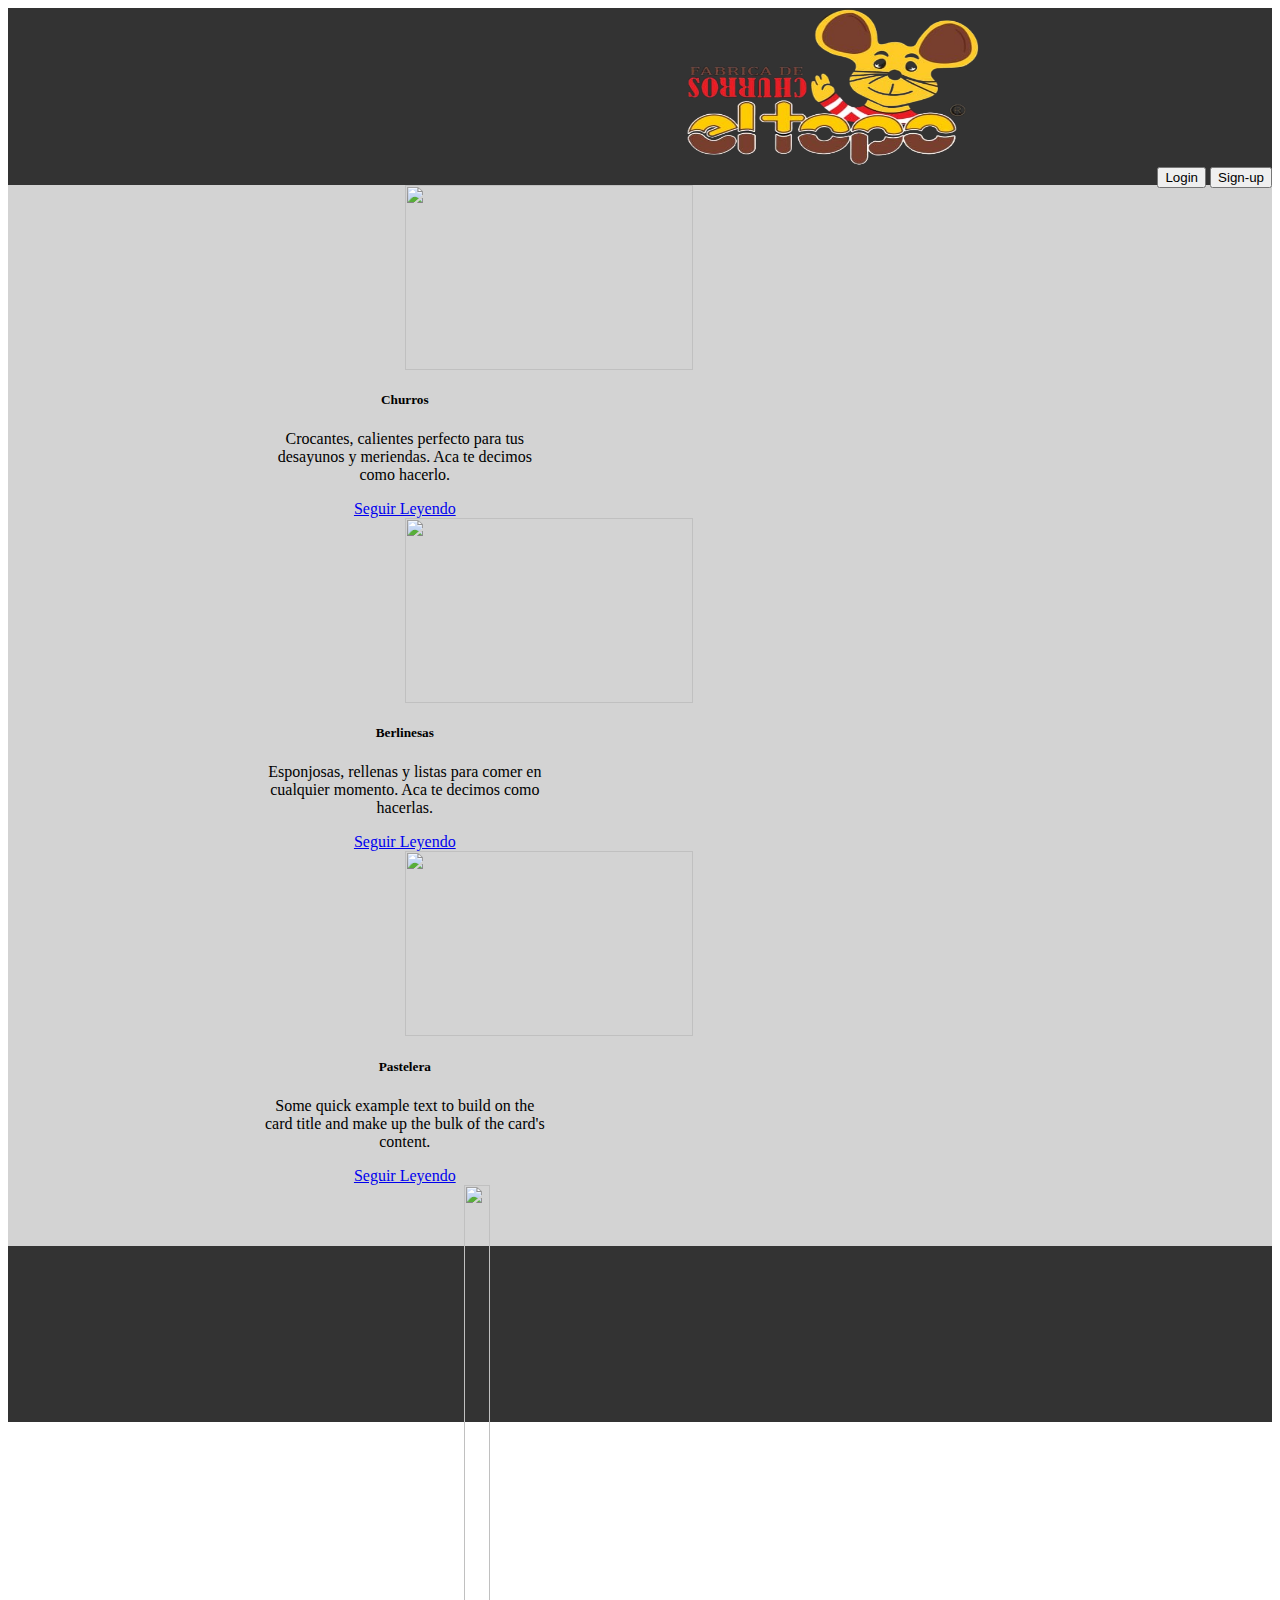
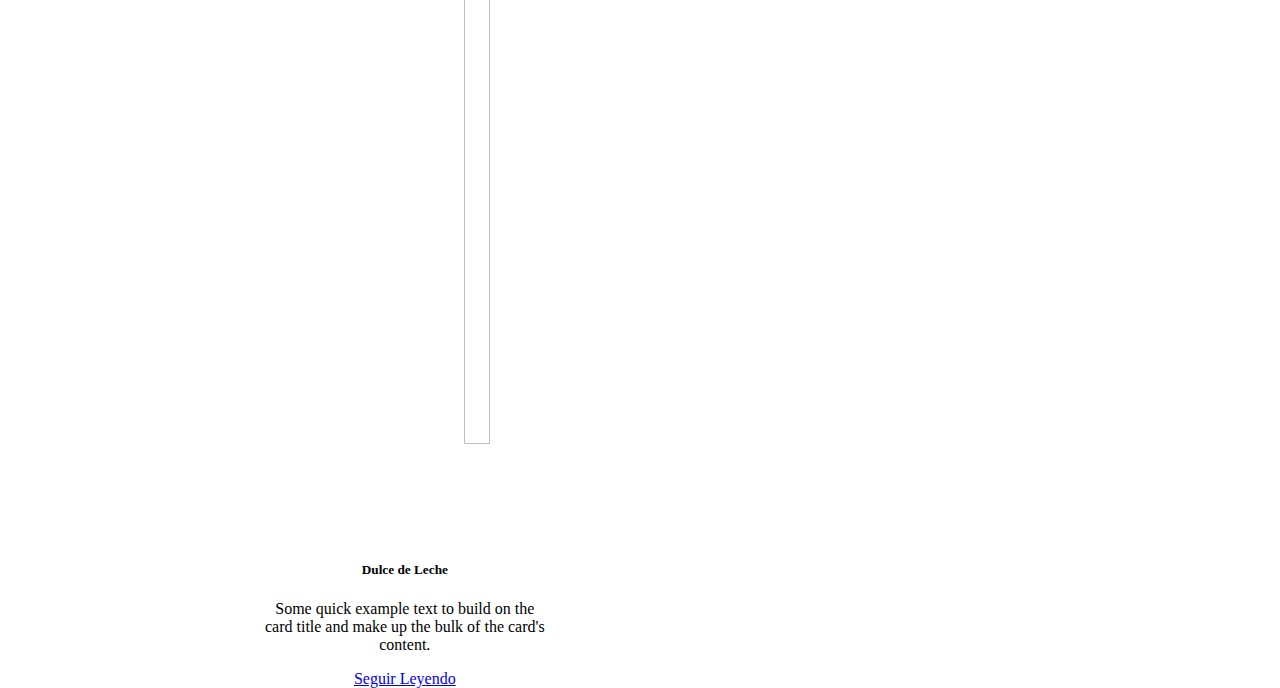
==== PaginaWeb/index.html @ f1156f54 "v.0.0.1" ====
<html>
    <head>
        <title>  Web Site Jose  </title>
        <link rel="icon" href="assets/check2.ico">
        <link rel="stylesheet" href="css/style.css">
        <meta name="viewport" content="width=device-width, initial-scale=1.0">
        <link href="https://cdn.jsdelivr.net/npm/bootstrap@5.2.3/dist/css/bootstrap.min.css" rel="stylesheet" integrity="sha384-rbsA2VBKQhggwzxH7pPCaAqO46MgnOM80zW1RWuH61DGLwZJEdK2Kadq2F9CUG65" crossorigin="anonymous">
        
    </head>
<body>
        <div class="container-fluid">

            <!-- Header -->
        <div class="row header">
            <div class="col-md-9 p-2">
                <img class="" src="assets/topo.png" class="img-fluid">
            </div>
            <div class="botones col-md-3 justify-content-right p-5 ">
                <button type="button" class="btn btn-outline-light me-2 " href="pages/login.html">Login</button>
                <button type="button" class="btn btn-warning me-">Sign-up</button>
            </div>
        </div>

        <!-- Main -->
        <div class="row main">
            <div class="col-md-6">
                <div class="card" style="width: 18rem;">
                    <img id="imgcard1" src="https://encrypted-tbn0.gstatic.com/images?q=tbn:ANd9GcTgRhxD4KXmclXSlpmpttlu3t2vilSBh95ltg&s" class="card-img-top- rounded mx-auto d-block">
                    <div class="card-body">
                      <h5 class="card-title">Churros</h5>
                      <p class="card-text">Crocantes, calientes perfecto para tus desayunos y meriendas. Aca te decimos como hacerlo.</p>
                      <a href="#" class="btn btn-warning">Seguir Leyendo</a>
                    </div>
                  </div>
            </div>
            <div class="col-md-6">
                <div class="card" style="width: 18rem;">
                    <img id="imgcard2" src="https://encrypted-tbn0.gstatic.com/images?q=tbn:ANd9GcTa8ikspUvpCItQk6ws0QLWc6bW7YrK5IgbNA&s" class="card-img-top rounded mx-auto d-block">
                    <div class="card-body">
                      <h5 class="card-title">Berlinesas</h5>
                      <p class="card-text">Esponjosas, rellenas y listas para comer en cualquier momento. Aca te decimos como hacerlas.</p>
                      <a href="#" class="btn btn-warning">Seguir Leyendo</a>
                    </div>
                  </div>
            </div>
            <div class="col-md-6">
                <div class="card" style="width: 18rem;">
                    <img id="imgcard3" src="https://encrypted-tbn0.gstatic.com/images?q=tbn:ANd9GcT5qiYgXgenFEivF3vpBwJqmBQ_7EZJWDk7YQ&s" class="card-img-top rounded mx-auto d-block" >
                    <div class="card-body">
                      <h5 class="card-title">Pastelera</h5>
                      <p class="card-text">Some quick example text to build on the card title and make up the bulk of the card's content.</p>
                      <a href="#" class="btn btn-warning">Seguir Leyendo</a>
                    </div>
                </div>
            </div>
            <div class="col-md-6">
                <div class="card" style="width: 18rem;">
                    <img id="imgcard4" src="https://encrypted-tbn0.gstatic.com/images?q=tbn:ANd9GcRVkuHmmAG_j_lnOO8muYX2xR25kenvCMZbLA&s" class="card-img-top rounded mx-auto d-block">
                    <div class="card-body">
                      <h5 class="card-title">Dulce de Leche</h5>
                      <p class="card-text">Some quick example text to build on the card title and make up the bulk of the card's content.</p>
                      <a href="#" class="btn btn-warning">Seguir Leyendo</a>
                    </div>
                </div>
            </div>
        </div>

        <!-- Footer -->
        <div class="row footer">
            <div class="col-md-12"></div>
        </div>
    </div>
    <script src="https://cdn.jsdelivr.net/npm/bootstrap@5.2.3/dist/js/bootstrap.bundle.min.js" integrity="sha384-kenU1KFdBIe4zVF0s0G1M5b4hcpxyD9F7jL+jjXkk+Q2h455rYXK/7HAuoJl+0I4" crossorigin="anonymous"></script>
</body>
</html>
---- PaginaWeb/css/style.css ----
.header
    {
        height: 20%;
        background-color: rgb(51, 51, 51);
    }
    img
        {
        height: 90%;
        width: 30%;
        margin-left: 50%;
        }
    .botones
        {
            text-align: end;
        }
.main
    {
        background-color: lightgray;
        height: 120%;
        align-items: center;
        text-align: center;
        padding-left: 20%;
    }
    #imgcard1
        {
            width: 100%;
            height: 185px;
        }
    #imgcard2
        {
            width: 100%;
            height: 185px;
        }
    #imgcard3
        {
            width: 100%;
            height: 185px;
        }
    #imgcard3
        {
            width: 100%;
            height: 185px;
        }
.footer
    {
        height: 20%;
        background-color: rgb(51, 51, 51);
    }
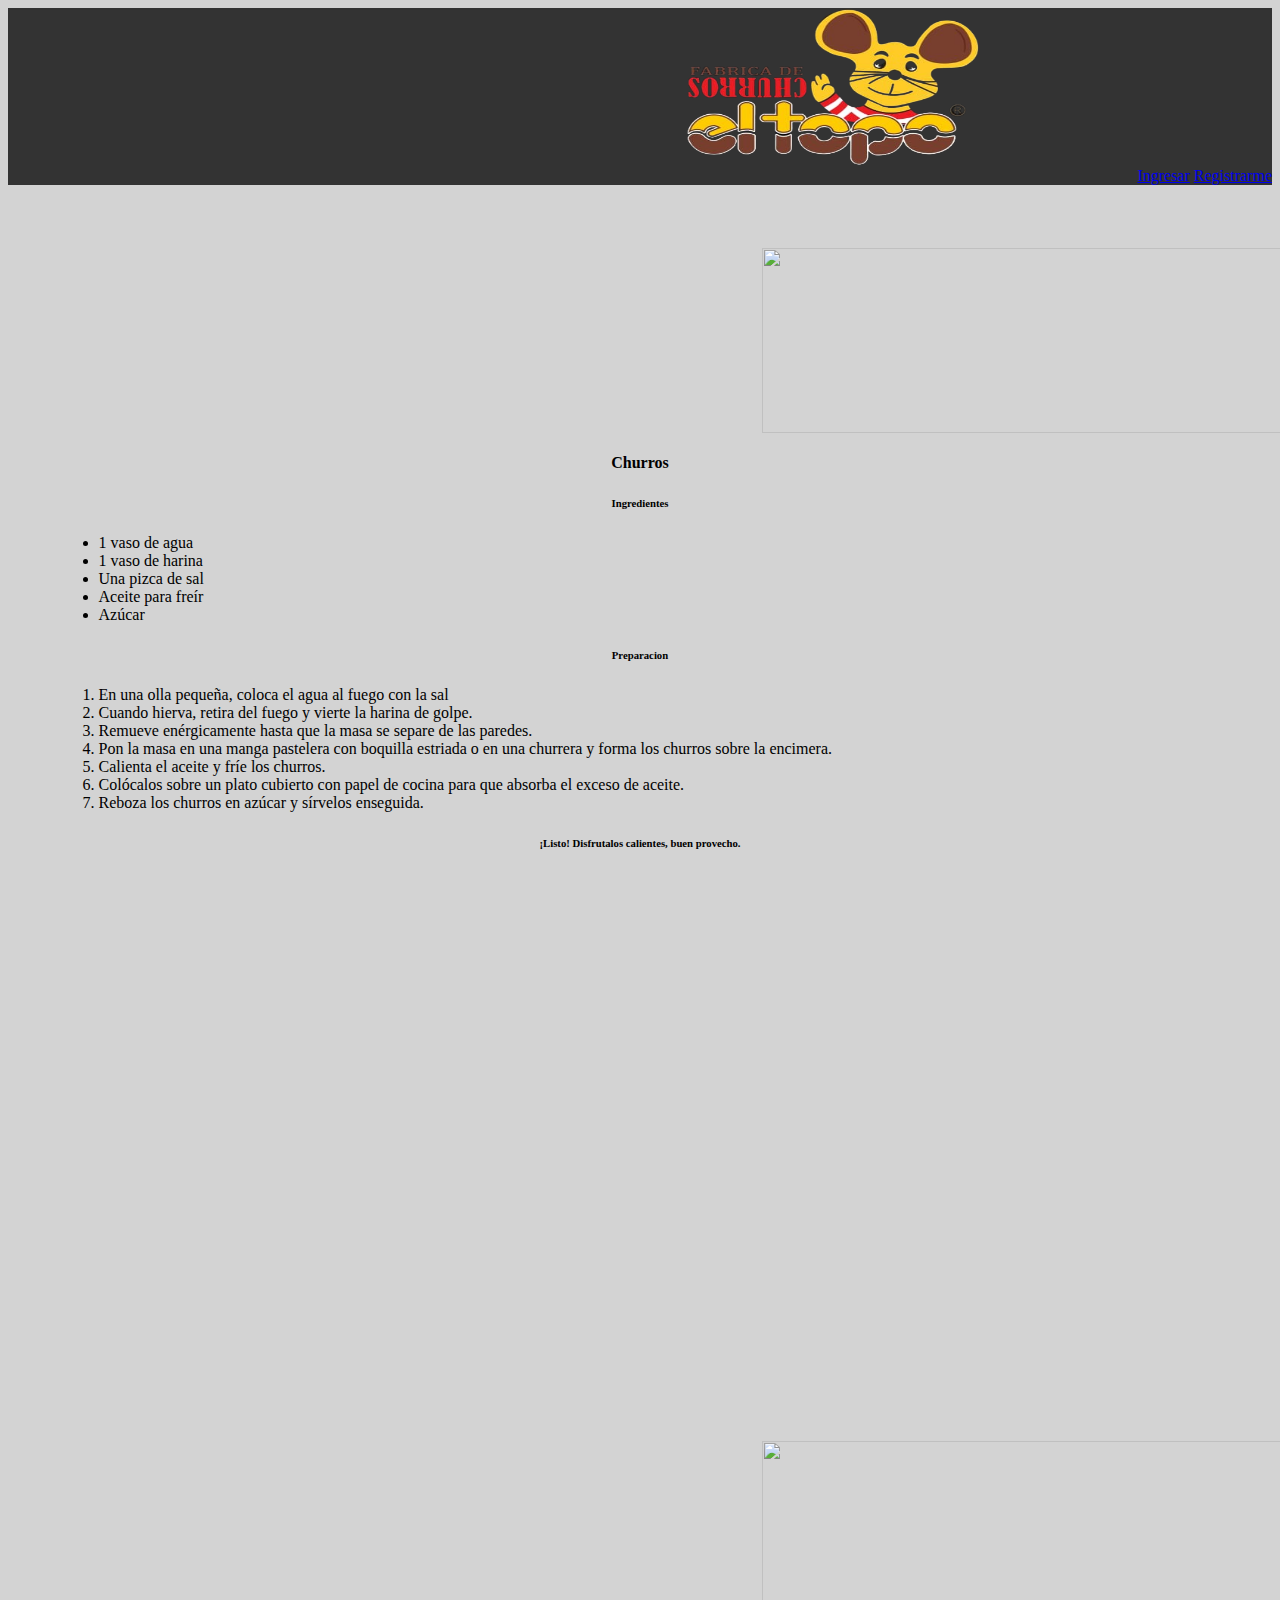
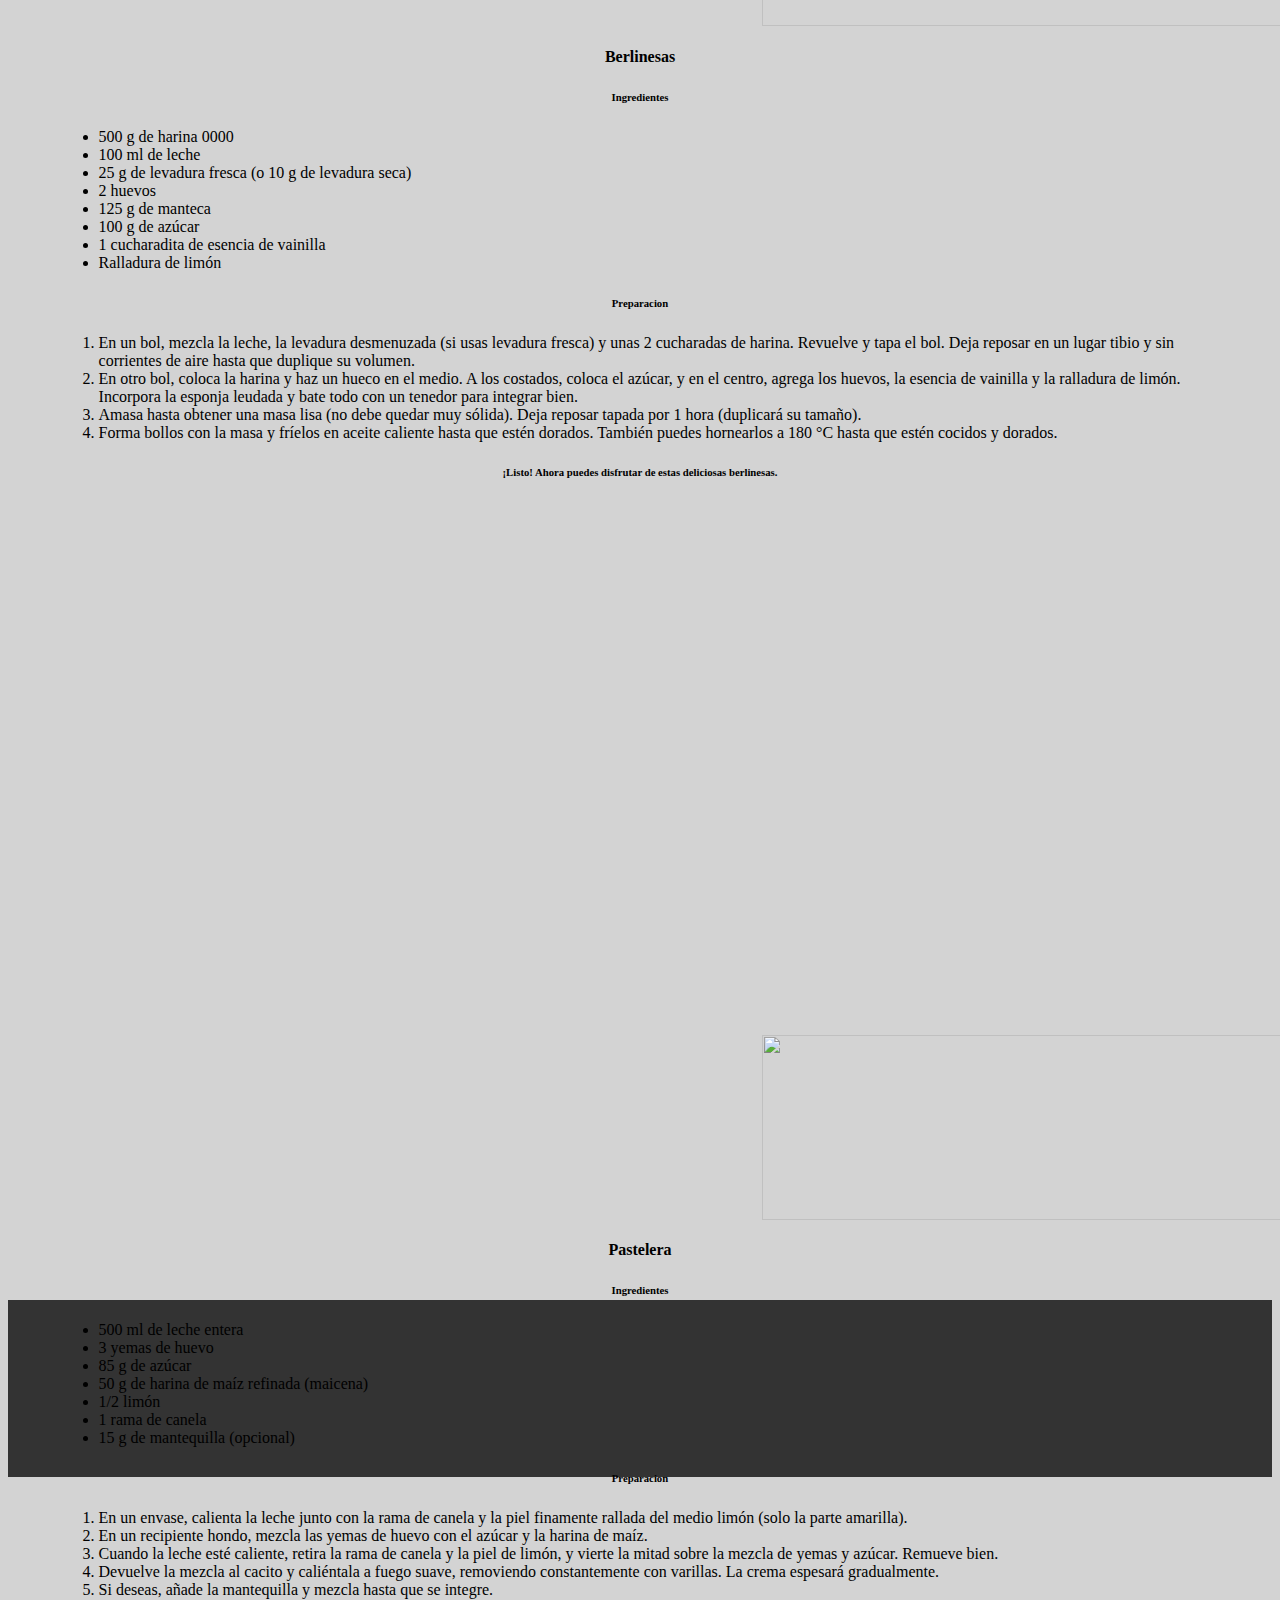
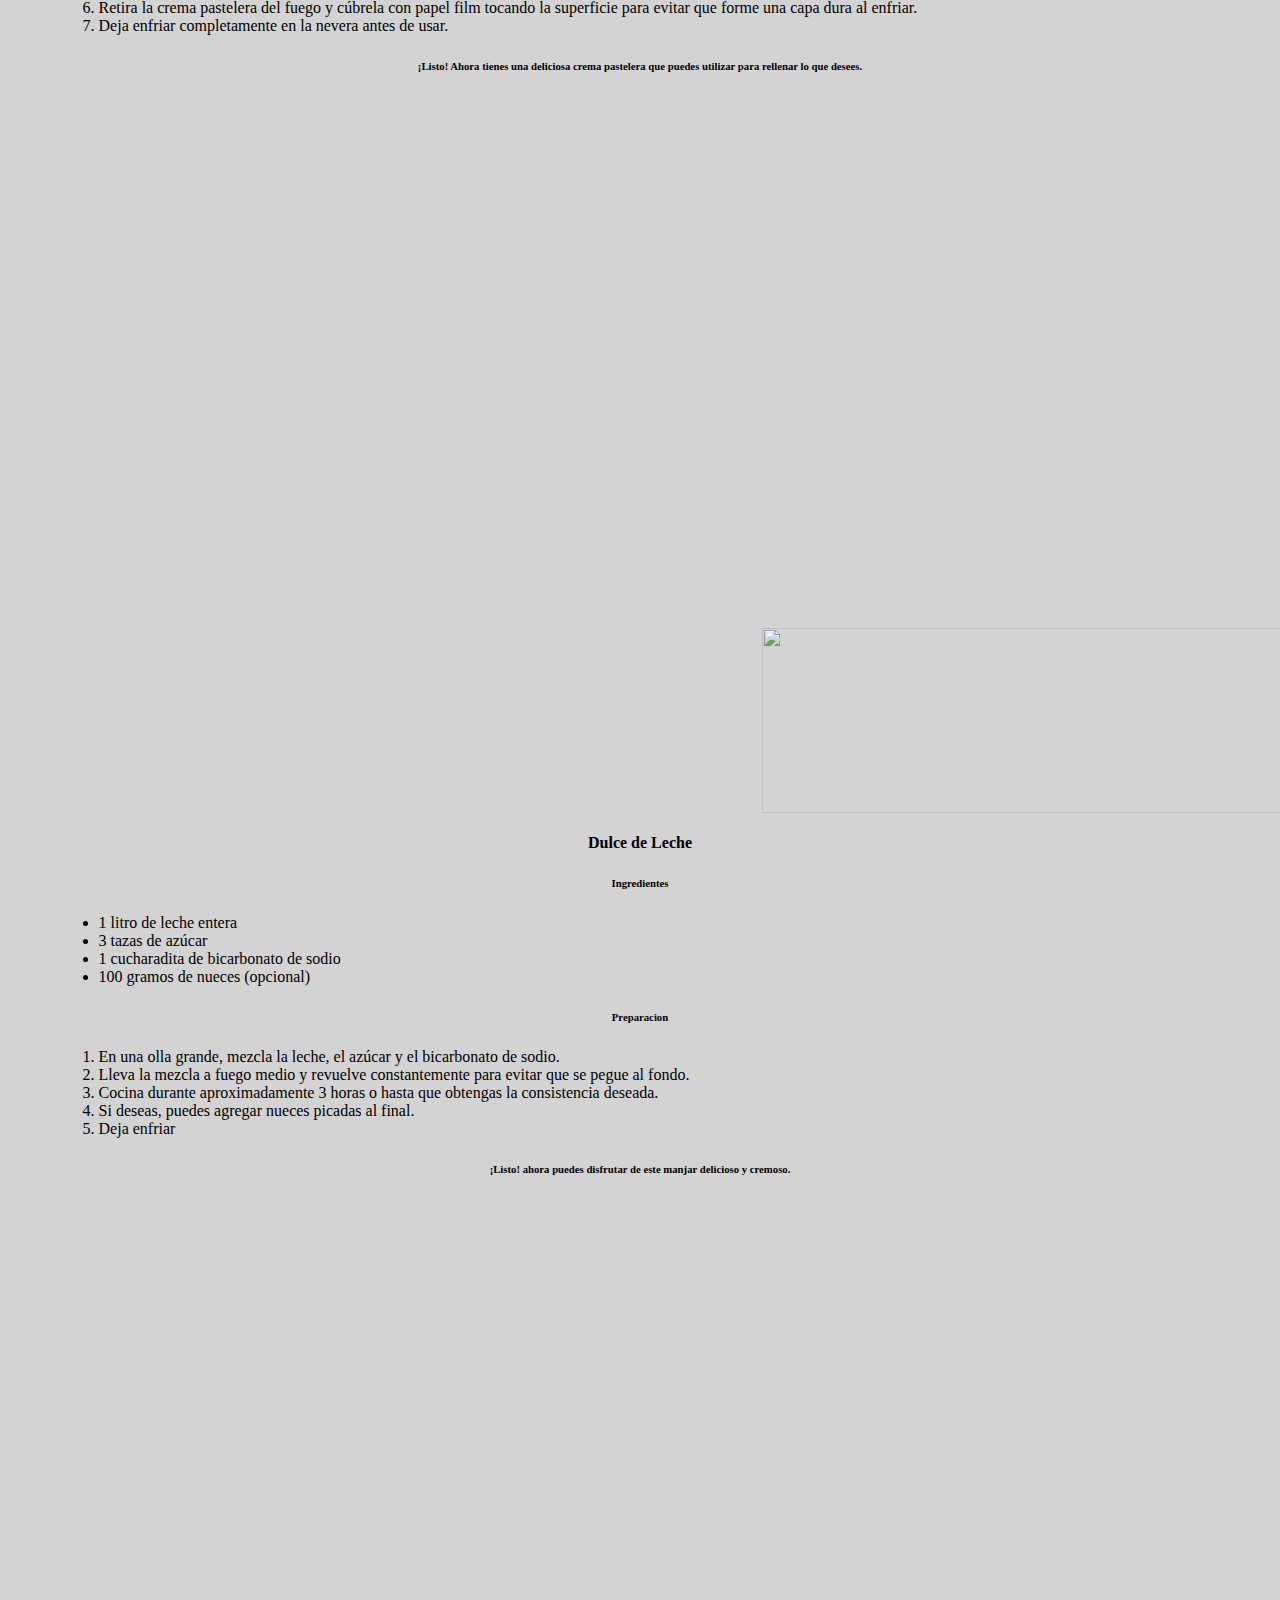
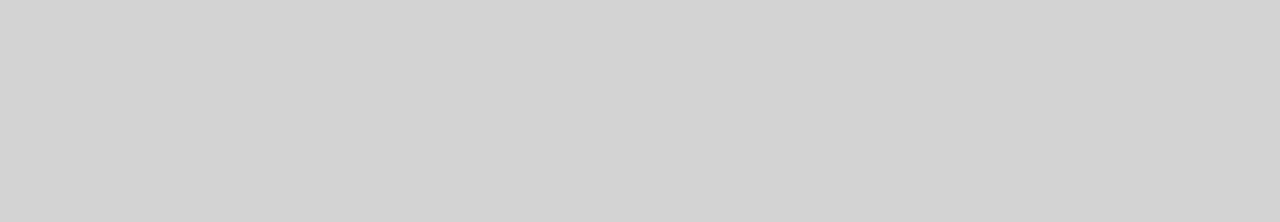
==== commit 38538034: "v.0.0.2" ====
--- a/PaginaWeb/index.html
+++ b/PaginaWeb/index.html
@@ -16,50 +16,227 @@
                 <img class="" src="assets/topo.png" class="img-fluid">
             </div>
             <div class="botones col-md-3 justify-content-right p-5 ">
-                <button type="button" class="btn btn-outline-light me-2 " href="pages/login.html">Login</button>
-                <button type="button" class="btn btn-warning me-">Sign-up</button>
+                <a class="btn btn-outline-light me-2" href="pages/ingresar.html" role="button">Ingresar</a>
+                <a class="btn btn-warning" href="pages/registrarte.html" role="button">Registrarme</a>
             </div>
         </div>
 
         <!-- Main -->
         <div class="row main">
+            <!-- Churros -->
+            <div class="col-md-6" >
+                <div class="card shadow-lg p-3 mb-5 bg-white" id="contenedores1">
+                    <img id="imgcard1" src="https://encrypted-tbn0.gstatic.com/images?q=tbn:ANd9GcTgRhxD4KXmclXSlpmpttlu3t2vilSBh95ltg&s" class="card-img-top- rounded mx-auto d-block">
+                    <div class="card-body">
+                        <h4 class="card-title">Churros</h4>
+                        <p class="card-text">
+                        <h6>Ingredientes</h6>
+                            <ul id="texto1">
+                                <li>
+                                    1 vaso de agua
+                                </li>
+                                <li>
+                                    1 vaso de harina
+                                </li>
+                                <li>
+                                    Una pizca de sal
+                                </li>
+                                <li>
+                                    Aceite para freír
+                                </li>
+                                <li>
+                                    Azúcar
+                                </li>                                
+                            </ul>
+                            <h6>Preparacion</h6>
+                            <ol id="texto1">
+                                <li>
+                                    En una olla pequeña, coloca el agua al fuego con la sal
+                                </li>
+                                <li>
+                                    Cuando hierva, retira del fuego y vierte la harina de golpe.
+                                </li>
+                                <li>
+                                    Remueve enérgicamente hasta que la masa se separe de las paredes.
+                                </li>
+                                <li>
+                                    Pon la masa en una manga pastelera con boquilla estriada o
+                                     en una churrera y forma los churros sobre la encimera.
+                                </li>
+                                <li>
+                                    Calienta el aceite y fríe los churros.
+                                </li>
+                                <li>
+                                    Colócalos sobre un plato cubierto con papel de cocina para 
+                                    que absorba el exceso de aceite.
+                                </li>
+                                <li>
+                                    Reboza los churros en azúcar y sírvelos enseguida.
+                                </li>                                
+                            </ol>
+                            <h6>
+                                ¡Listo! Disfrutalos calientes, buen provecho.
+                            </h6>
+                        </p>                        
+                    </div>
+                </div>
+            </div>
+            <!-- Berlinesas -->
+            <div class="col-md-6" >
+                <div class="card shadow-lg p-3 mb-5 bg-white" id="contenedores1">
+                    <img id="imgcard1" src="https://encrypted-tbn0.gstatic.com/images?q=tbn:ANd9GcTa8ikspUvpCItQk6ws0QLWc6bW7YrK5IgbNA&s" class="card-img-top rounded mx-auto d-block">
+                    <div class="card-body">
+                        <h4 class="card-title">Berlinesas</h4>
+                        <p class="card-text">
+                            <h6>Ingredientes</h6>
+                            <ul id="texto1">
+                                <li>500 g de harina 0000</li>
+                                <li>100 ml de leche</li>
+                                <li>25 g de levadura fresca (o 10 g de levadura seca)</li>
+                                <li>2 huevos</li>
+                                <li>125 g de manteca</li>
+                                <li>100 g de azúcar</li>
+                                <li>1 cucharadita de esencia de vainilla</li>
+                                <li>Ralladura de limón</li>                                
+                            </ul>
+                            <h6>Preparacion</h6>
+                            <ol id="texto1">
+                                <li>
+                                    En un bol, mezcla la leche, la levadura desmenuzada (si usas levadura fresca) y unas 2 cucharadas de harina.
+                                    Revuelve y tapa el bol.
+                                    Deja reposar en un lugar tibio y sin corrientes de aire hasta que duplique su volumen.
+                                </li>
+                                <li>
+                                    En otro bol, coloca la harina y haz un hueco en el medio. A los costados, coloca el azúcar, 
+                                    y en el centro, agrega los huevos, la esencia de vainilla y la ralladura de limón.
+                                     Incorpora la esponja leudada y bate todo con un tenedor para integrar bien.
+                                </li>
+                                <li>
+                                    Amasa hasta obtener una masa lisa (no debe quedar muy sólida). 
+                                    Deja reposar tapada por 1 hora (duplicará su tamaño).
+                                </li>
+                                <li>
+                                    Forma bollos con la masa y fríelos en aceite caliente hasta que estén dorados. 
+                                    También puedes hornearlos a 180 °C hasta que estén cocidos y dorados.
+                                </li>                                                         
+                            </ol>
+                            <h6>
+                                ¡Listo! Ahora puedes disfrutar de estas deliciosas berlinesas. 
+                            </h6>
+                        </p>
+                    </div>
+                  </div>
+            </div>
+            <!-- Pastelera -->
+            <div class="col-md-6" >
+                <div class="card shadow-lg p-3 mb-5 bg-white" id="contenedores1">
+                    <img id="imgcard1" src="https://encrypted-tbn0.gstatic.com/images?q=tbn:ANd9GcT5qiYgXgenFEivF3vpBwJqmBQ_7EZJWDk7YQ&s" class="card-img-top rounded mx-auto d-block" >
+                    <div class="card-body">
+                        <h4 class="card-title">Pastelera</h4>
+                        <p class="card-text">
+                            <h6>Ingredientes</h6>
+                            <ul id="texto1">
+                                <li>
+                                    500 ml de leche entera
+                                </li>
+                                <li>
+                                    3 yemas de huevo
+                                </li>
+                                <li>
+                                    85 g de azúcar
+                                </li>
+                                <li>
+                                    50 g de harina de maíz refinada (maicena)
+                                </li>
+                                <li>
+                                    1/2 limón
+                                </li>
+                                <li>
+                                    1 rama de canela
+                                </li>
+                                <li>
+                                    15 g de mantequilla (opcional)
+                                </li>                                
+                            </ul>
+                            <h6>Preparacion</h6>
+                            <ol id="texto1">
+                                <li>
+                                    En un envase, calienta la leche junto con la rama de canela y la piel finamente rallada del medio limón 
+                                    (solo la parte amarilla).
+                                </li>
+                                <li>
+                                    En un recipiente hondo, mezcla las yemas de huevo con el azúcar y la harina de maíz.
+                                </li>
+                                <li>
+                                    Cuando la leche esté caliente, retira la rama de canela y la piel de limón,
+                                     y vierte la mitad sobre la mezcla de yemas y azúcar. Remueve bien.
+                                </li>
+                                <li>
+                                    Devuelve la mezcla al cacito y caliéntala a fuego suave, removiendo constantemente con varillas.
+                                     La crema espesará gradualmente.
+                                </li>
+                                <li>
+                                    Si deseas, añade la mantequilla y mezcla hasta que se integre.
+                                </li>
+                                <li>
+                                    Retira la crema pastelera del fuego y cúbrela con papel film tocando la
+                                     superficie para evitar que forme una capa dura al enfriar.
+                                </li>
+                                <li>
+                                    Deja enfriar completamente en la nevera antes de usar.
+                                </li>                                
+                            </ol>
+                            <h6>
+                                ¡Listo! Ahora tienes una deliciosa crema pastelera que puedes utilizar para rellenar lo que desees.
+                            </h6>
+                        </p>                      
+                    </div>
+                </div>
+            </div>
+            <!-- Dulce de leche -->
             <div class="col-md-6">
-                <div class="card" style="width: 18rem;">
-                    <img id="imgcard1" src="https://encrypted-tbn0.gstatic.com/images?q=tbn:ANd9GcTgRhxD4KXmclXSlpmpttlu3t2vilSBh95ltg&s" class="card-img-top- rounded mx-auto d-block">
-                    <div class="card-body">
-                      <h5 class="card-title">Churros</h5>
-                      <p class="card-text">Crocantes, calientes perfecto para tus desayunos y meriendas. Aca te decimos como hacerlo.</p>
-                      <a href="#" class="btn btn-warning">Seguir Leyendo</a>
-                    </div>
-                  </div>
-            </div>
-            <div class="col-md-6">
-                <div class="card" style="width: 18rem;">
-                    <img id="imgcard2" src="https://encrypted-tbn0.gstatic.com/images?q=tbn:ANd9GcTa8ikspUvpCItQk6ws0QLWc6bW7YrK5IgbNA&s" class="card-img-top rounded mx-auto d-block">
-                    <div class="card-body">
-                      <h5 class="card-title">Berlinesas</h5>
-                      <p class="card-text">Esponjosas, rellenas y listas para comer en cualquier momento. Aca te decimos como hacerlas.</p>
-                      <a href="#" class="btn btn-warning">Seguir Leyendo</a>
-                    </div>
-                  </div>
-            </div>
-            <div class="col-md-6">
-                <div class="card" style="width: 18rem;">
-                    <img id="imgcard3" src="https://encrypted-tbn0.gstatic.com/images?q=tbn:ANd9GcT5qiYgXgenFEivF3vpBwJqmBQ_7EZJWDk7YQ&s" class="card-img-top rounded mx-auto d-block" >
-                    <div class="card-body">
-                      <h5 class="card-title">Pastelera</h5>
-                      <p class="card-text">Some quick example text to build on the card title and make up the bulk of the card's content.</p>
-                      <a href="#" class="btn btn-warning">Seguir Leyendo</a>
-                    </div>
-                </div>
-            </div>
-            <div class="col-md-6">
-                <div class="card" style="width: 18rem;">
-                    <img id="imgcard4" src="https://encrypted-tbn0.gstatic.com/images?q=tbn:ANd9GcRVkuHmmAG_j_lnOO8muYX2xR25kenvCMZbLA&s" class="card-img-top rounded mx-auto d-block">
-                    <div class="card-body">
-                      <h5 class="card-title">Dulce de Leche</h5>
-                      <p class="card-text">Some quick example text to build on the card title and make up the bulk of the card's content.</p>
-                      <a href="#" class="btn btn-warning">Seguir Leyendo</a>
+                <div class="card shadow-lg p-3 mb-5 bg-white" id="contenedores1">
+                    <img id="imgcard1" src="https://encrypted-tbn0.gstatic.com/images?q=tbn:ANd9GcRVkuHmmAG_j_lnOO8muYX2xR25kenvCMZbLA&s" class="card-img-top rounded mx-auto d-block">
+                    <div class="card-body">
+                        <h4 class="card-title">Dulce de Leche</h4>
+                        <p class="card-text">
+                        <h6>Ingredientes</h6>
+                            <ul id="texto1">
+                                <li>
+                                    1 litro de leche entera
+                                </li>
+                                <li>
+                                    3 tazas de azúcar
+                                </li>
+                                <li>
+                                    1 cucharadita de bicarbonato de sodio
+                                </li>
+                                <li>
+                                    100 gramos de nueces (opcional)
+                                </li>                                
+                            </ul>
+                        <h6>Preparacion</h6>
+                            <ol id="texto1">
+                                <li>
+                                    En una olla grande, mezcla la leche, el azúcar y el bicarbonato de sodio.
+                                </li>
+                                <li>
+                                    Lleva la mezcla a fuego medio y revuelve constantemente para evitar que se pegue al fondo.
+                                </li>
+                                <li>
+                                    Cocina durante aproximadamente 3 horas o hasta que obtengas la consistencia deseada.
+                                </li>
+                                <li>
+                                    Si deseas, puedes agregar nueces picadas al final.
+                                </li>
+                                <li>
+                                    Deja enfriar
+                                </li>                                
+                            </ol>
+                            <h6>
+                                ¡Listo! ahora puedes disfrutar de este manjar delicioso y cremoso.
+                            </h6>
+                        </p>                                             
                     </div>
                 </div>
             </div>
--- a/PaginaWeb/css/style.css
+++ b/PaginaWeb/css/style.css
@@ -1,3 +1,7 @@
+body
+    {
+        background-color: lightgray;
+    }
 .header
     {
         height: 20%;
@@ -16,30 +20,29 @@
 .main
     {
         background-color: lightgray;
-        height: 120%;
+        height: 300%;
         align-items: center;
         text-align: center;
-        padding-left: 20%;
+        padding-left: 4%;
+        margin-top: 5%;
+        padding-right: 4%;
     }
+    .card
+        {
+            width: 100%;
+        }
     #imgcard1
         {
-            width: 100%;
+            width: 70%;
             height: 185px;
         }
-    #imgcard2
+    #texto1
         {
-            width: 100%;
-            height: 185px;
+            text-align: left;
         }
-    #imgcard3
+    #contenedores1
         {
-            width: 100%;
-            height: 185px;
-        }
-    #imgcard3
-        {
-            width: 100%;
-            height: 185px;
+            height: 45%;
         }
 .footer
     {
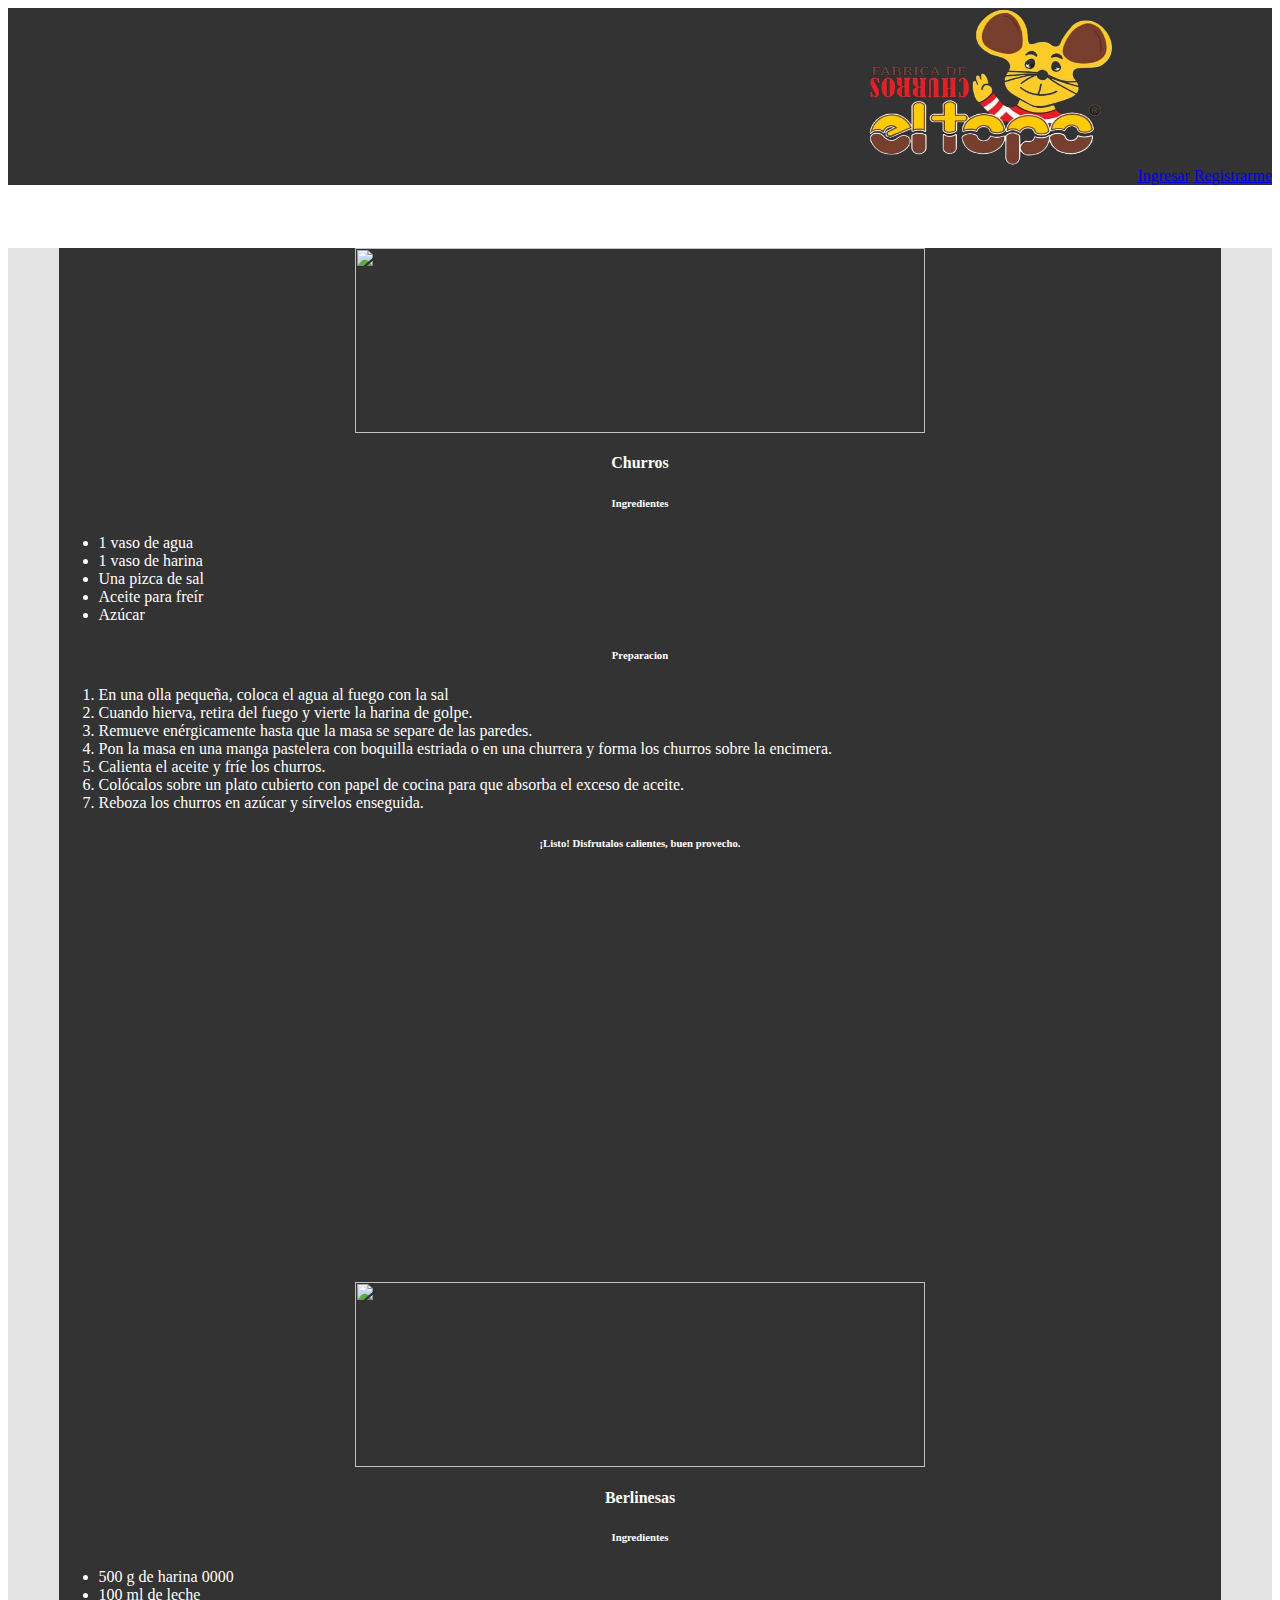
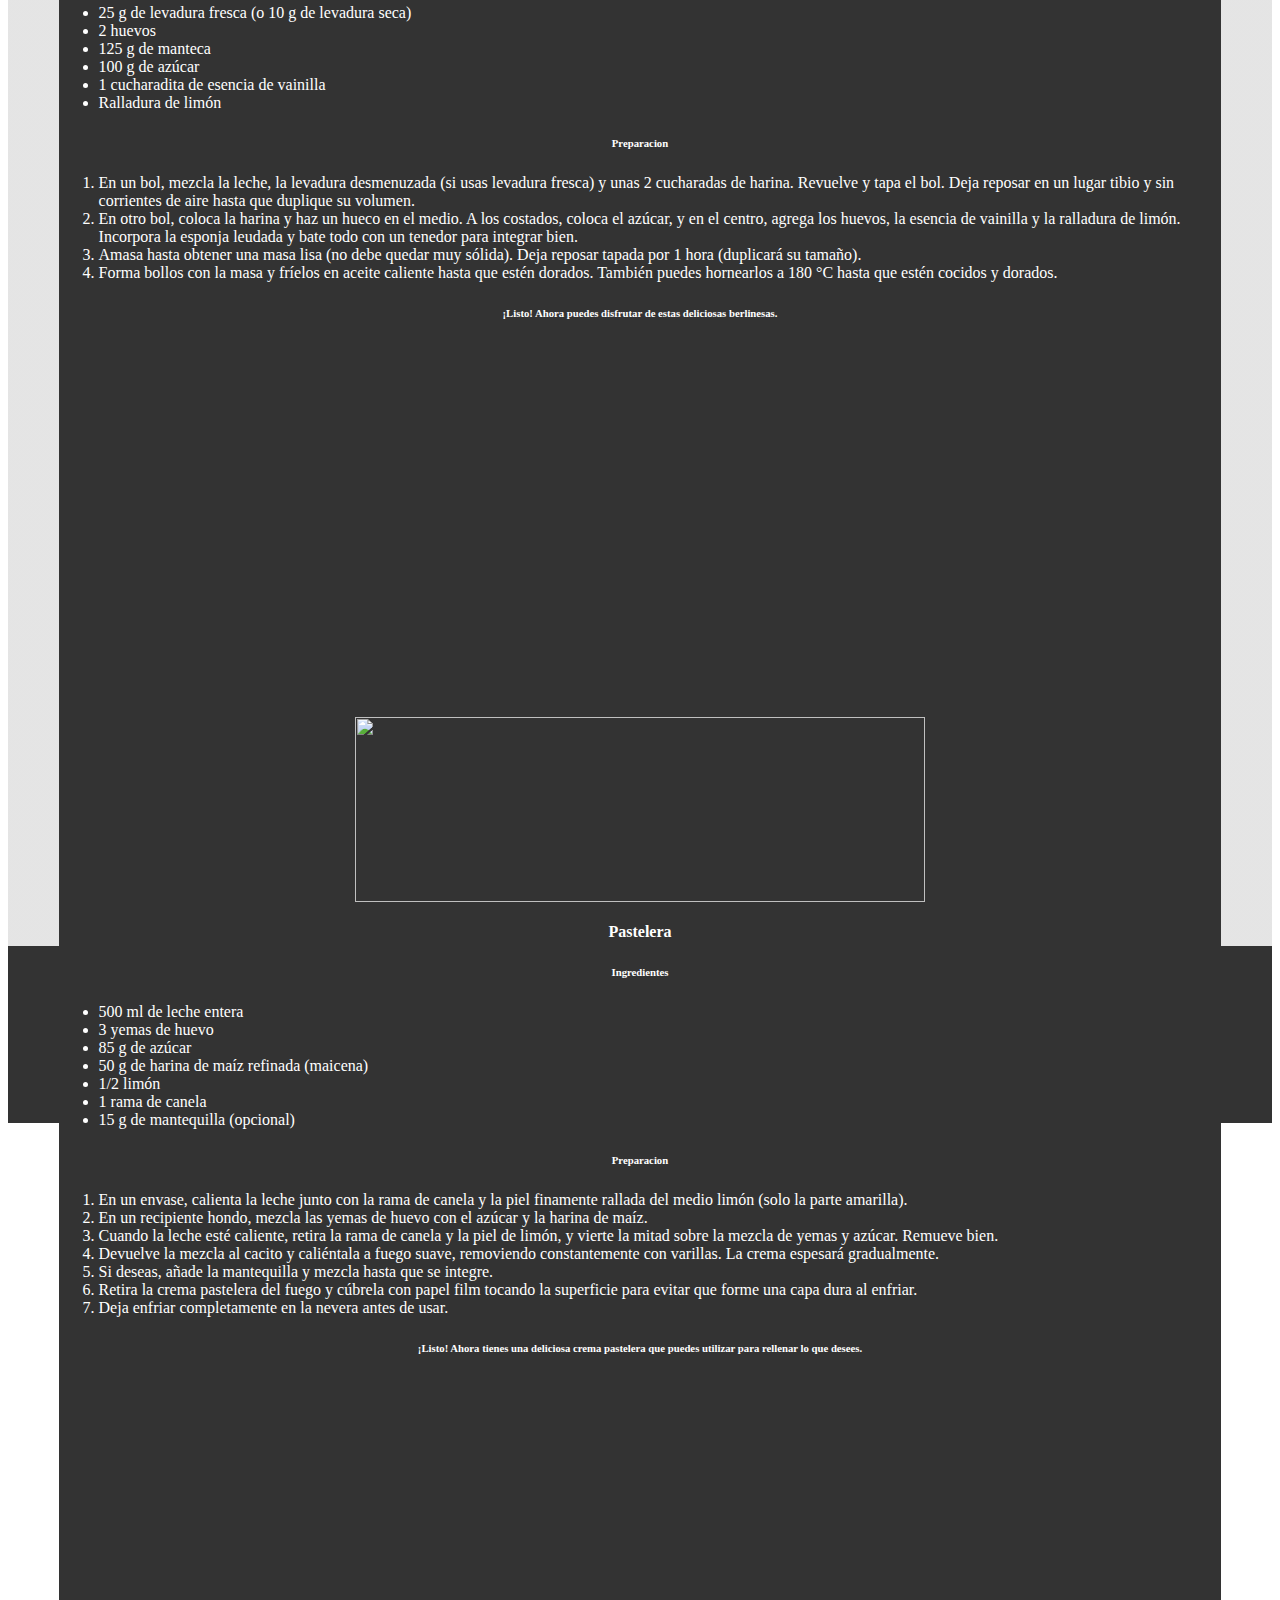
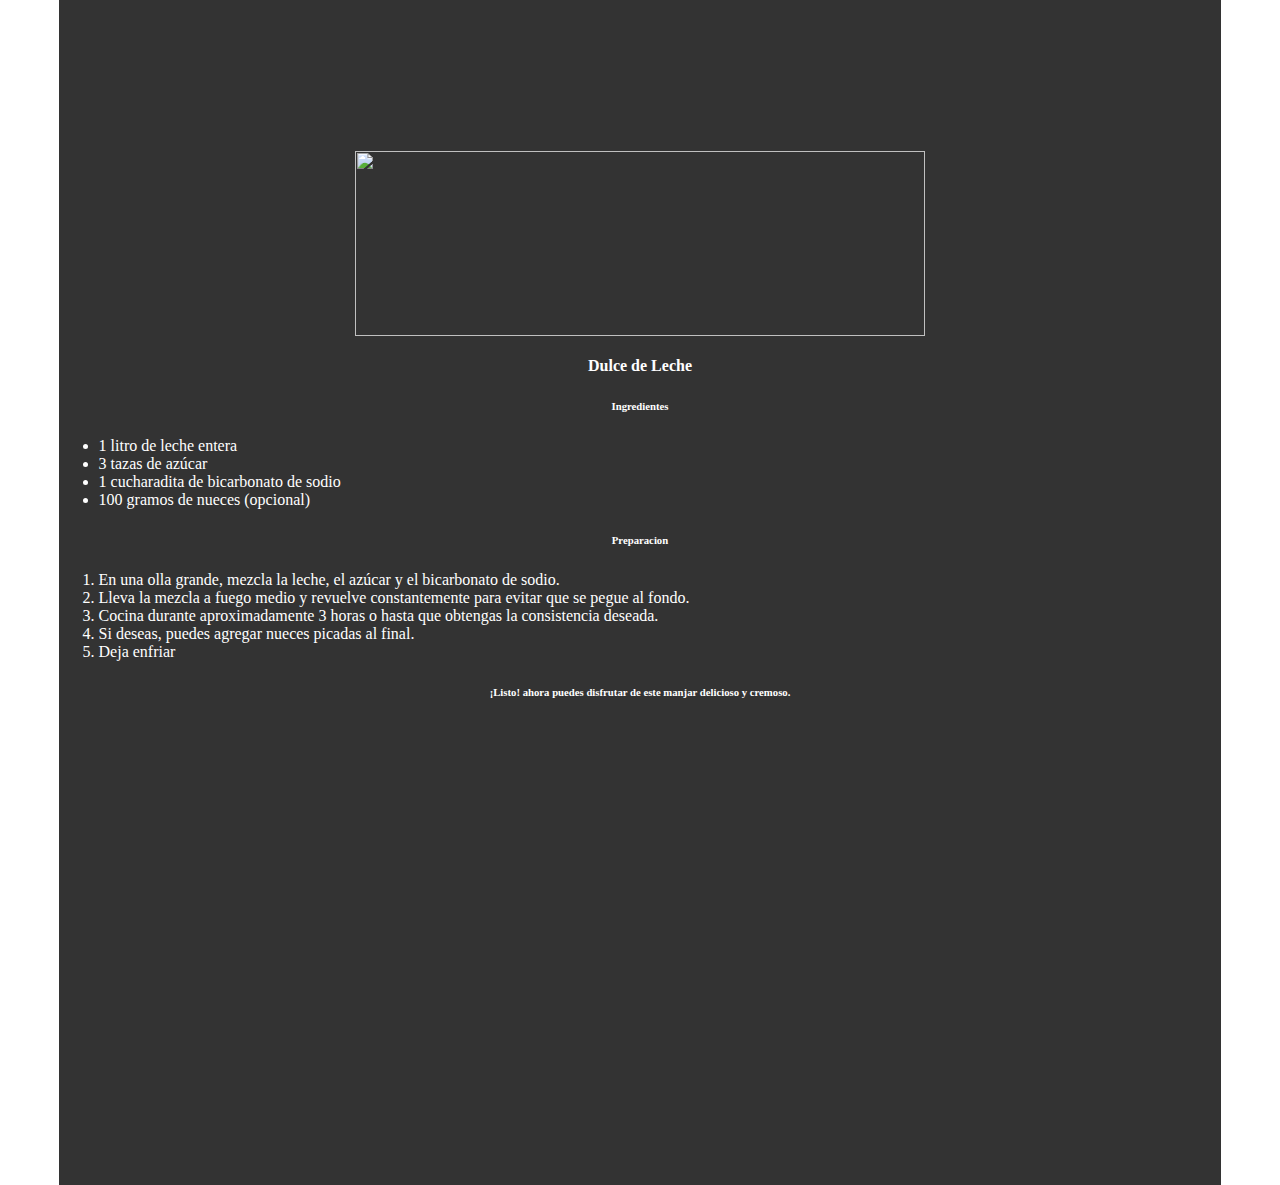
==== commit e1caae60: "v.0.0.3" ====
--- a/PaginaWeb/index.html
+++ b/PaginaWeb/index.html
@@ -12,10 +12,10 @@
 
             <!-- Header -->
         <div class="row header">
-            <div class="col-md-9 p-2">
-                <img class="" src="assets/topo.png" class="img-fluid">
-            </div>
-            <div class="botones col-md-3 justify-content-right p-5 ">
+            <div class="col-md-8 p-2">
+                <img  src="assets/topo.png" class="img-fluid logo">
+            </div>
+            <div class="botones col-md-4 justify-content-right p-5 ">
                 <a class="btn btn-outline-light me-2" href="pages/ingresar.html" role="button">Ingresar</a>
                 <a class="btn btn-warning" href="pages/registrarte.html" role="button">Registrarme</a>
             </div>
@@ -24,9 +24,9 @@
         <!-- Main -->
         <div class="row main">
             <!-- Churros -->
-            <div class="col-md-6" >
-                <div class="card shadow-lg p-3 mb-5 bg-white" id="contenedores1">
-                    <img id="imgcard1" src="https://encrypted-tbn0.gstatic.com/images?q=tbn:ANd9GcTgRhxD4KXmclXSlpmpttlu3t2vilSBh95ltg&s" class="card-img-top- rounded mx-auto d-block">
+            <div class="col-md-6">
+                <div class="card shadow-lg p-3 mb-5" id="contenedores1">
+                    <img id="imgcard1" src="https://encrypted-tbn0.gstatic.com/images?q=tbn:ANd9GcTgRhxD4KXmclXSlpmpttlu3t2vilSBh95ltg&s" class="card-img-top rounded mx-auto d-block">
                     <div class="card-body">
                         <h4 class="card-title">Churros</h4>
                         <p class="card-text">
@@ -83,7 +83,7 @@
             </div>
             <!-- Berlinesas -->
             <div class="col-md-6" >
-                <div class="card shadow-lg p-3 mb-5 bg-white" id="contenedores1">
+                <div class="card shadow-lg p-3 mb-5 " id="contenedores1">
                     <img id="imgcard1" src="https://encrypted-tbn0.gstatic.com/images?q=tbn:ANd9GcTa8ikspUvpCItQk6ws0QLWc6bW7YrK5IgbNA&s" class="card-img-top rounded mx-auto d-block">
                     <div class="card-body">
                         <h4 class="card-title">Berlinesas</h4>
@@ -129,7 +129,7 @@
             </div>
             <!-- Pastelera -->
             <div class="col-md-6" >
-                <div class="card shadow-lg p-3 mb-5 bg-white" id="contenedores1">
+                <div class="card shadow-lg p-3 mb-5 " id="contenedores1">
                     <img id="imgcard1" src="https://encrypted-tbn0.gstatic.com/images?q=tbn:ANd9GcT5qiYgXgenFEivF3vpBwJqmBQ_7EZJWDk7YQ&s" class="card-img-top rounded mx-auto d-block" >
                     <div class="card-body">
                         <h4 class="card-title">Pastelera</h4>
@@ -195,7 +195,7 @@
             </div>
             <!-- Dulce de leche -->
             <div class="col-md-6">
-                <div class="card shadow-lg p-3 mb-5 bg-white" id="contenedores1">
+                <div class="card shadow-lg p-3 mb-5 " id="contenedores1">
                     <img id="imgcard1" src="https://encrypted-tbn0.gstatic.com/images?q=tbn:ANd9GcRVkuHmmAG_j_lnOO8muYX2xR25kenvCMZbLA&s" class="card-img-top rounded mx-auto d-block">
                     <div class="card-body">
                         <h4 class="card-title">Dulce de Leche</h4>
--- a/PaginaWeb/css/style.css
+++ b/PaginaWeb/css/style.css
@@ -1,26 +1,41 @@
-body
-    {
-        background-color: lightgray;
-    }
+    /* Header */
 .header
     {
         height: 20%;
         background-color: rgb(51, 51, 51);
     }
-    img
+    .logo
         {
-        height: 90%;
-        width: 30%;
-        margin-left: 50%;
+            height: 90%;
+            width: 25%;
+            display: block;
+            margin-left: 65%;
         }
     .botones
         {
             text-align: end;
         }
+        /* Main ingresar*/
+#main2
+    {
+        height: 100%;
+        background:linear-gradient(rgba(211, 211, 211, 0.6) , rgba(211, 211, 211, 0.6)) , url(https://th.bing.com/th/id/OIP.ENr88IwUhFc9zEQNUWBXoQHaHa?pid=ImgDet&w=179&h=179&c=7&dpr=1,3) ;
+        background-repeat: repeat;
+    }
+    #contenedor2
+        {
+            margin: auto auto;
+            width: 30%;
+            background-color: rgb(51, 51, 51);
+            color: white;
+            padding: auto;            
+        }
+    /* Main index */
 .main
     {
-        background-color: lightgray;
-        height: 300%;
+        background:linear-gradient(rgba(211, 211, 211, 0.6) , rgba(211, 211, 211, 0.6)) , url(https://th.bing.com/th/id/OIP.ENr88IwUhFc9zEQNUWBXoQHaHa?pid=ImgDet&w=179&h=179&c=7&dpr=1,3) ;
+        background-repeat: repeat;
+        height: 260%;
         align-items: center;
         text-align: center;
         padding-left: 4%;
@@ -35,6 +50,7 @@
         {
             width: 70%;
             height: 185px;
+            background-size: cover;
         }
     #texto1
         {
@@ -43,7 +59,10 @@
     #contenedores1
         {
             height: 45%;
+            background-color: rgb(51, 51, 51);
+            color: white;
         }
+        /* Footer */
 .footer
     {
         height: 20%;
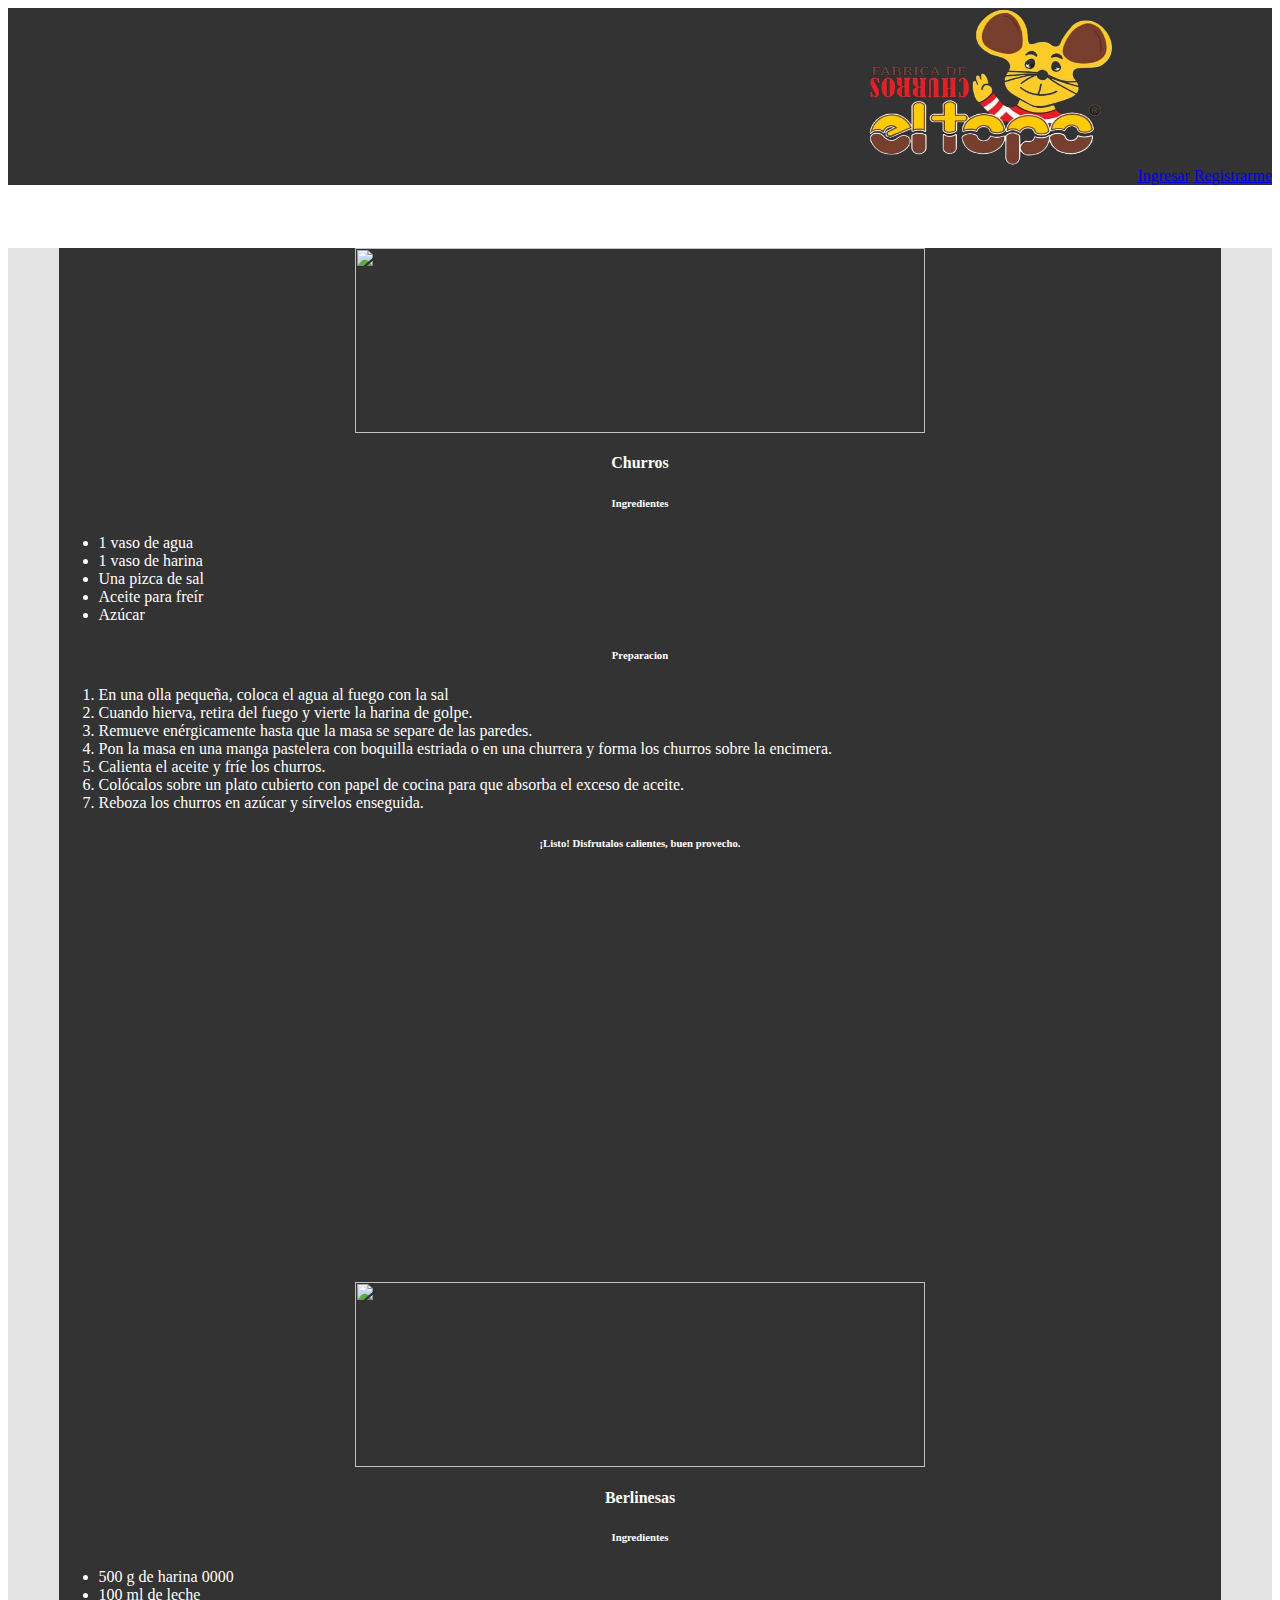
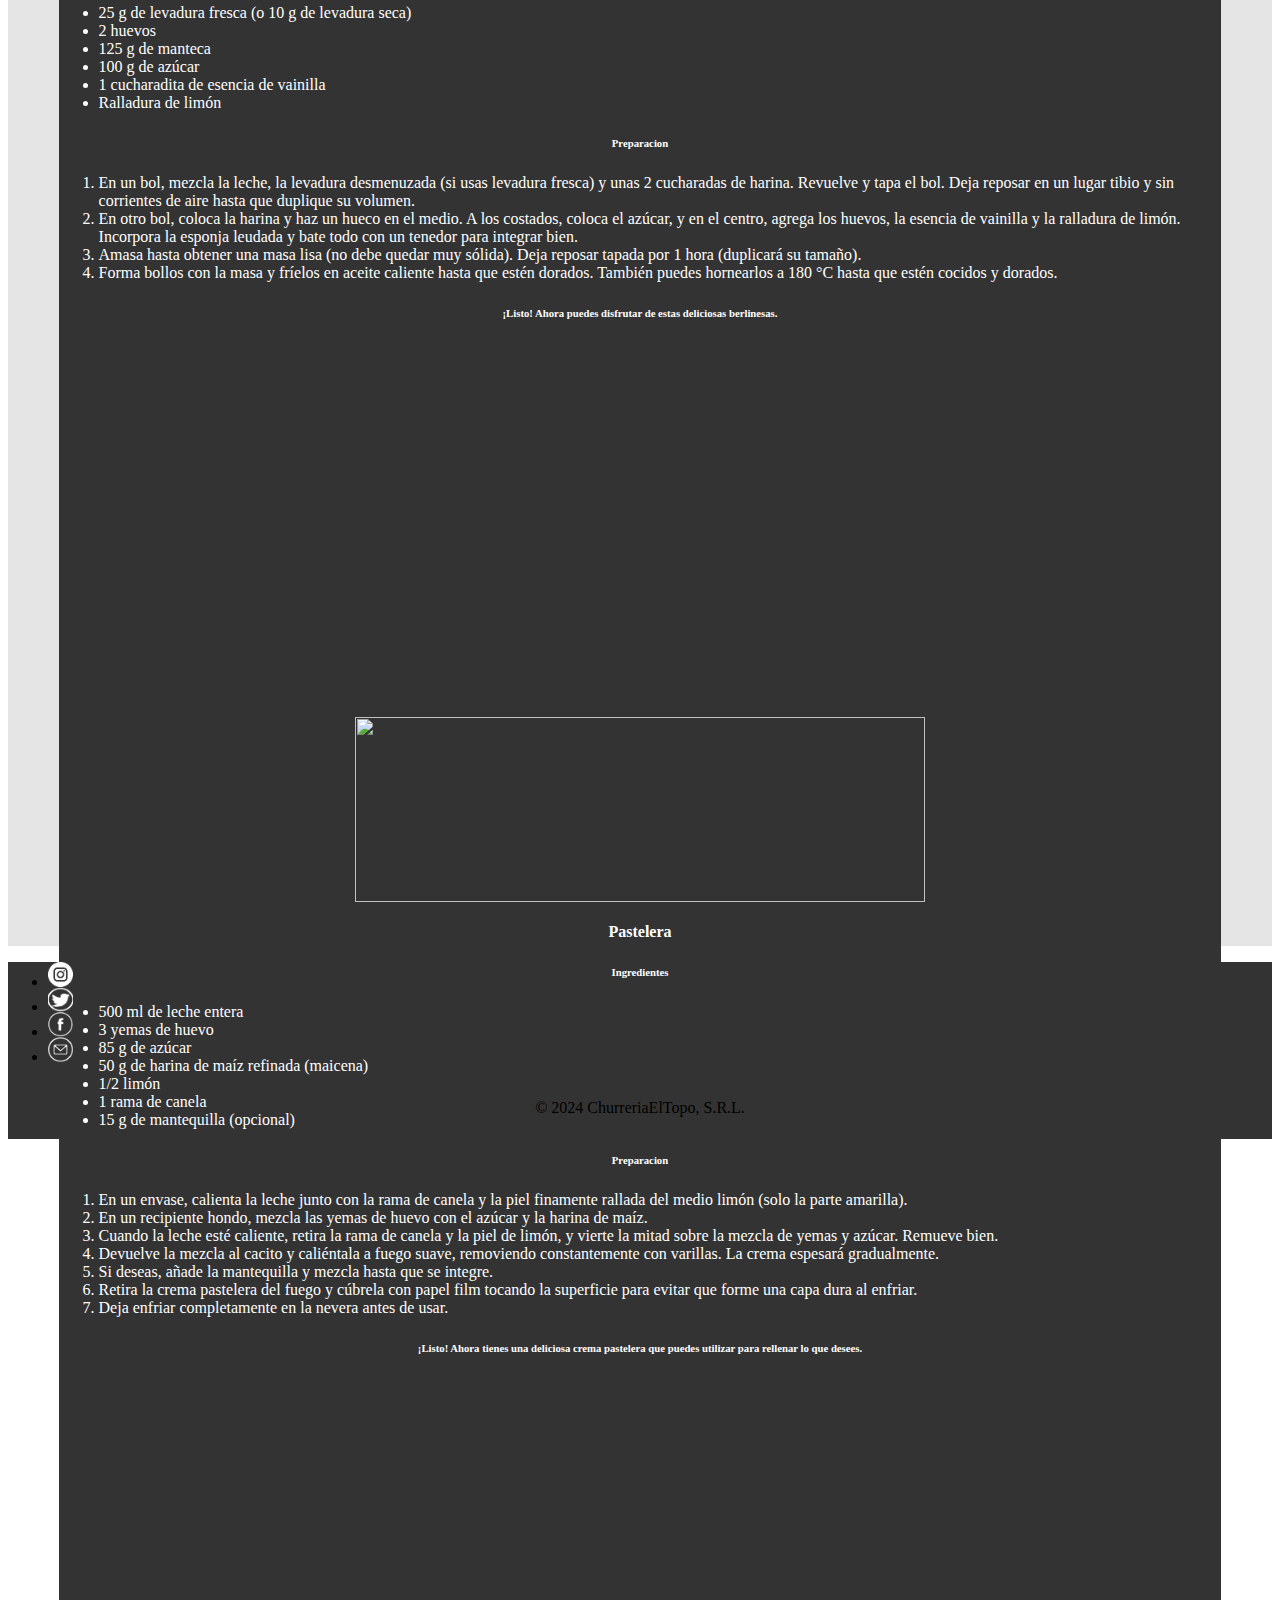
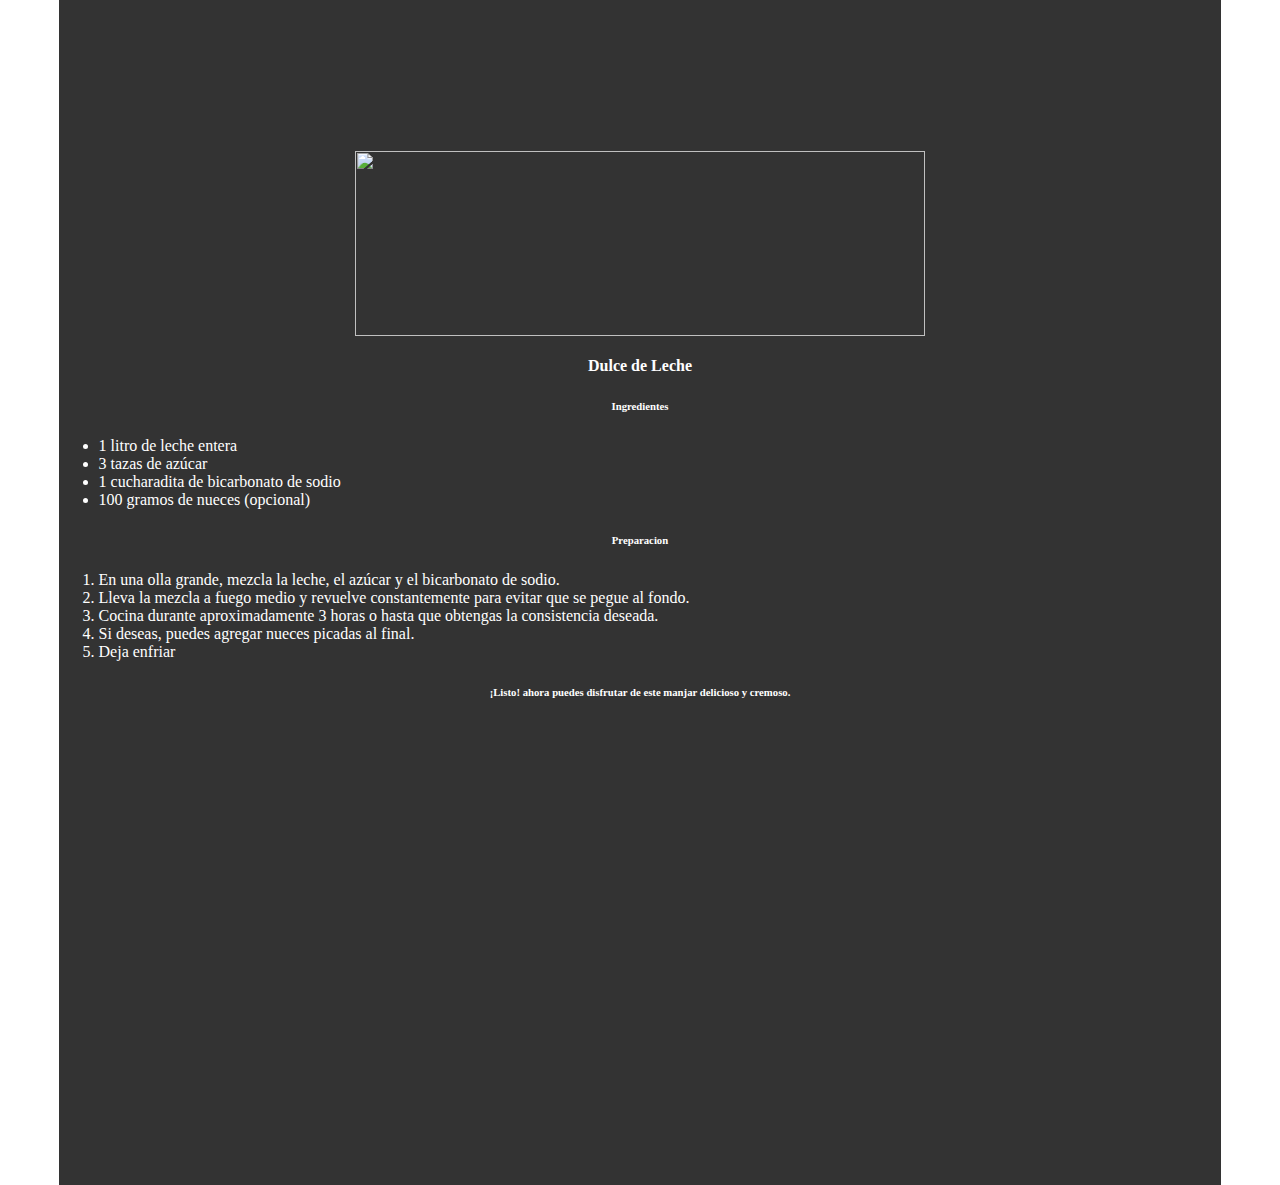
==== commit 61e1e458: "v.0.0.5" ====
--- a/PaginaWeb/index.html
+++ b/PaginaWeb/index.html
@@ -1,6 +1,6 @@
 <html>
     <head>
-        <title>  Web Site Jose  </title>
+        <title>  Chureria El Topo  </title>
         <link rel="icon" href="assets/check2.ico">
         <link rel="stylesheet" href="css/style.css">
         <meta name="viewport" content="width=device-width, initial-scale=1.0">
@@ -8,7 +8,7 @@
         
     </head>
 <body>
-        <div class="container-fluid">
+    <div class="container-fluid">
 
             <!-- Header -->
         <div class="row header">
@@ -244,8 +244,35 @@
 
         <!-- Footer -->
         <div class="row footer">
-            <div class="col-md-12"></div>
-        </div>
+            <div class="col-md-12">
+                <div class="my-2">
+                    <ul class="nav justify-content-center border-bottom pb-3">
+                        <li class="nav-item" >
+                            <a href="https://www.instagram.com/" target="_blank" target="_blank" class="nav-link px-2 " >
+                                <img id="redes" src="assets/i1.png" >
+                            </a>
+                        </li>
+                        <li class="nav-item" >
+                            <a href="https://x.com/" target="_blank" class="nav-link px-2 " >
+                                <img id="redes" src="assets/t1.png" >
+                            </a>
+                        </li>
+                        <li class="nav-item" >
+                            <a href="https://es-la.facebook.com/" target="_blank" class="nav-link px-2 " >
+                                <img id="redes" src="assets/f1.png" >
+                            </a>
+                        </li>
+                        <li class="nav-item" >
+                            <a href="https://accounts.google.com/v3/signin/identifier?continue=https%3A%2F%2Fmail.google.com%2Fmail%2F&hl=es&ifkv=AaSxoQzC_7mDqnJnBq93i3LdFbQi0VUTie08jtwI4UsAoIlJ1Nx6Kvy3pLCYzyZpmJg9npvSqQgu&service=mail&flowName=GlifWebSignIn&flowEntry=ServiceLogin&dsh=S33600794%3A1716843330191102&ddm=0#__utma=29003808.729126657.1716843325.1716843325.1716843325.1&__utmb=29003808.0.10.1716843325&__utmc=29003808&__utmx=-&__utmz=29003808.1716843325.1.1.utmcsr=bing|utmccn=(organic)|utmcmd=organic|utmctr=(not%20provided)&__utmv=-&__utmk=18752890" target="_blank" class="nav-link px-2 " >
+                                <img id="redes" src="assets/email.png" >
+                            </a>
+                        </li>
+                      
+                    </ul>
+                    <p class="text-center text-light copy " id="copy">&copy; 2024 ChurreriaElTopo, S.R.L.</p>
+                </div>
+            </div>
+        </div>                
     </div>
     <script src="https://cdn.jsdelivr.net/npm/bootstrap@5.2.3/dist/js/bootstrap.bundle.min.js" integrity="sha384-kenU1KFdBIe4zVF0s0G1M5b4hcpxyD9F7jL+jjXkk+Q2h455rYXK/7HAuoJl+0I4" crossorigin="anonymous"></script>
 </body>
--- a/PaginaWeb/css/style.css
+++ b/PaginaWeb/css/style.css
@@ -15,7 +15,7 @@
         {
             text-align: end;
         }
-        /* Main ingresar*/
+        /* Main ingresar y Registrarte*/
 #main2
     {
         height: 100%;
@@ -26,6 +26,15 @@
         {
             margin: auto auto;
             width: 30%;
+            background-color: rgb(51, 51, 51);
+            color: white;
+            padding: auto;            
+        }
+    #contenedor3
+        {
+            margin: auto auto;
+            width: 40%;
+            height: 70%;
             background-color: rgb(51, 51, 51);
             color: white;
             padding: auto;            
@@ -67,4 +76,17 @@
     {
         height: 20%;
         background-color: rgb(51, 51, 51);
-    }+    }
+    #redes
+        {
+            display: block;
+            width: 25px;
+            height:  25px;
+        }
+    .copy
+        {
+            height: 60px;
+            display: flex;
+            align-items: center;
+            justify-content: center;
+        }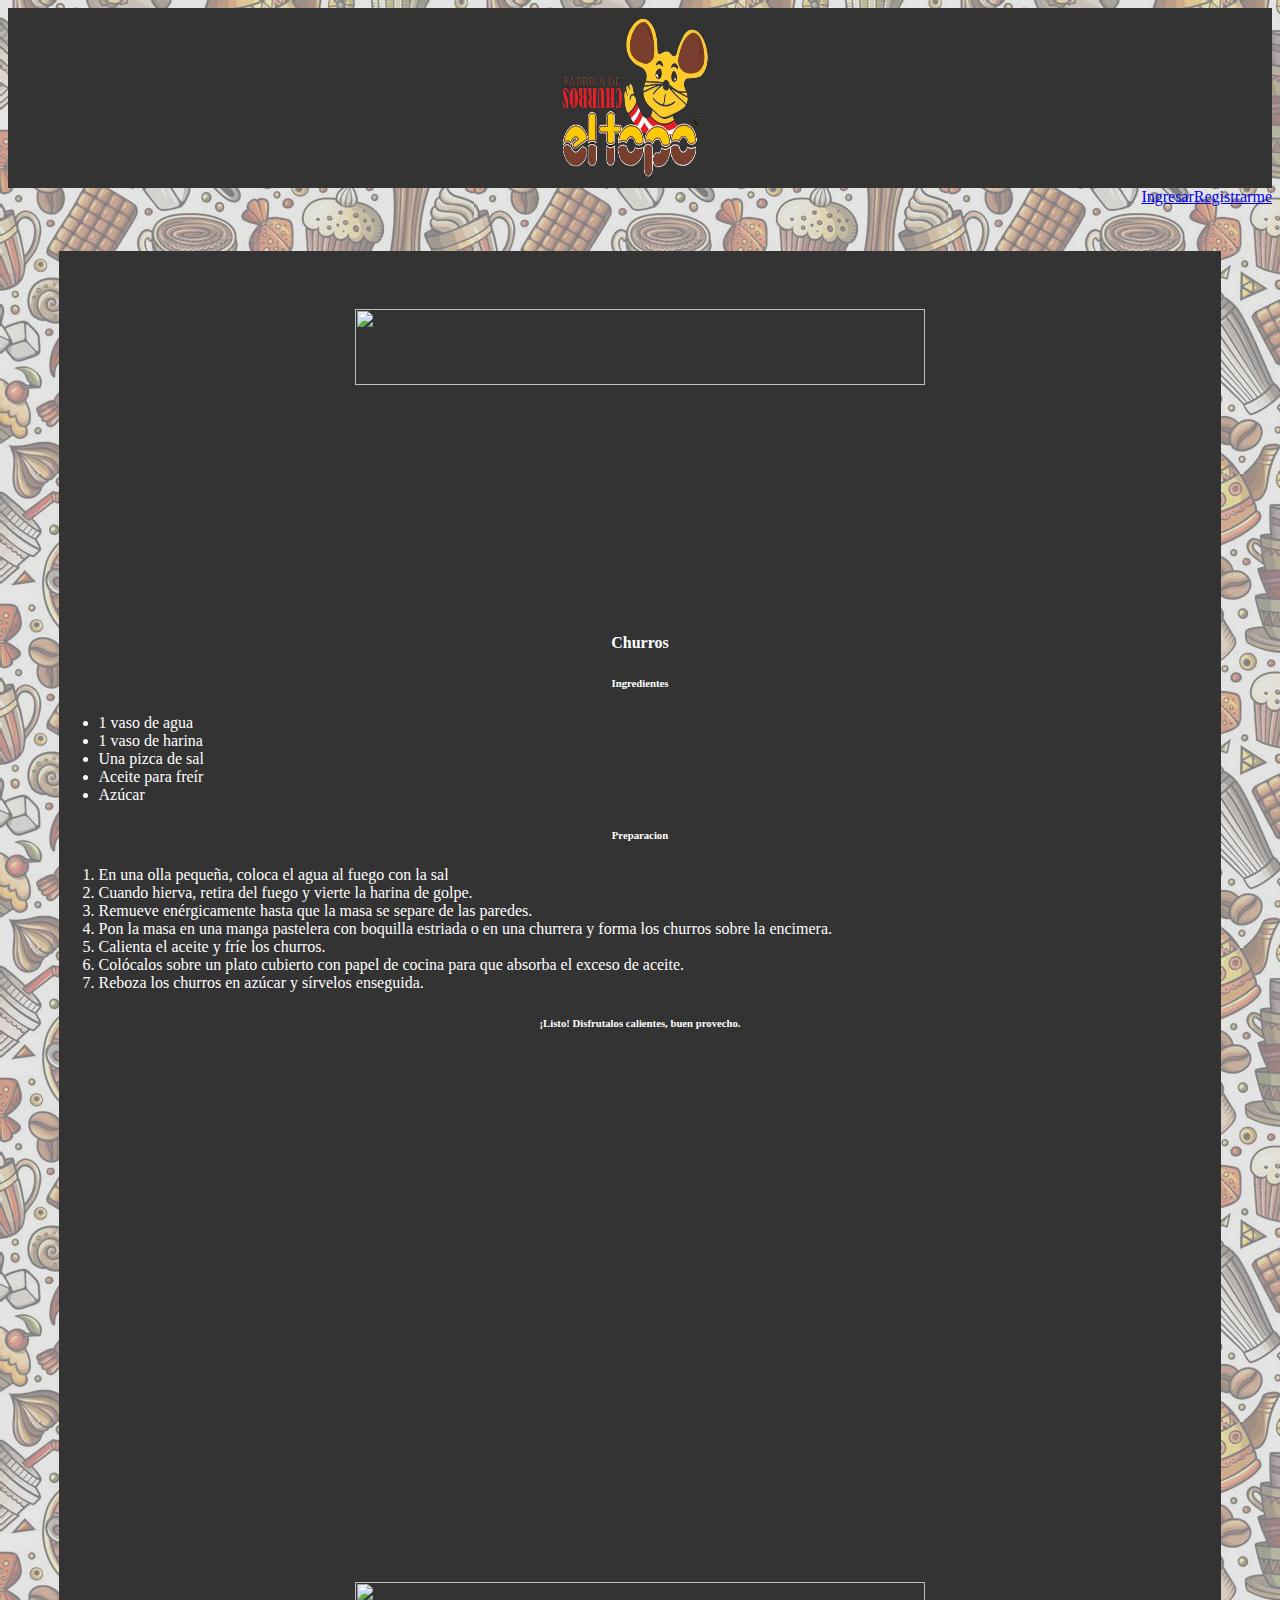
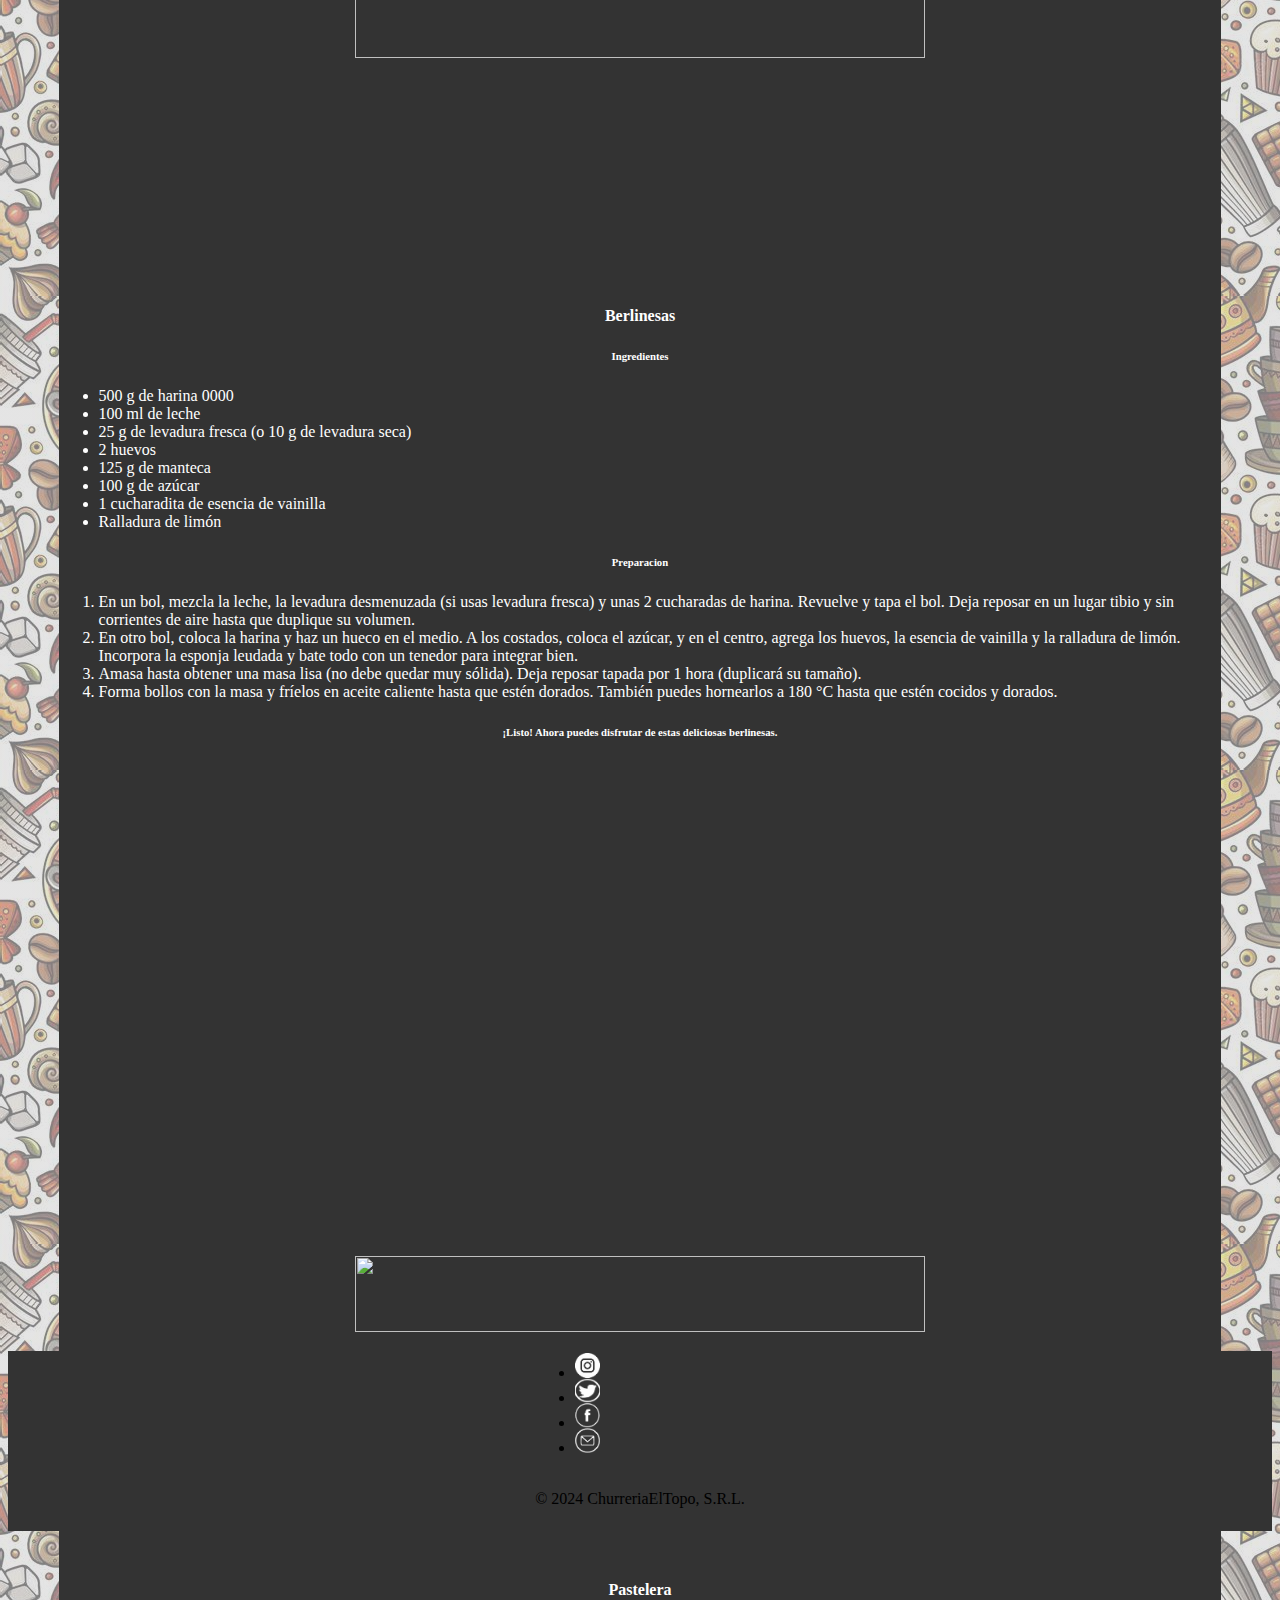
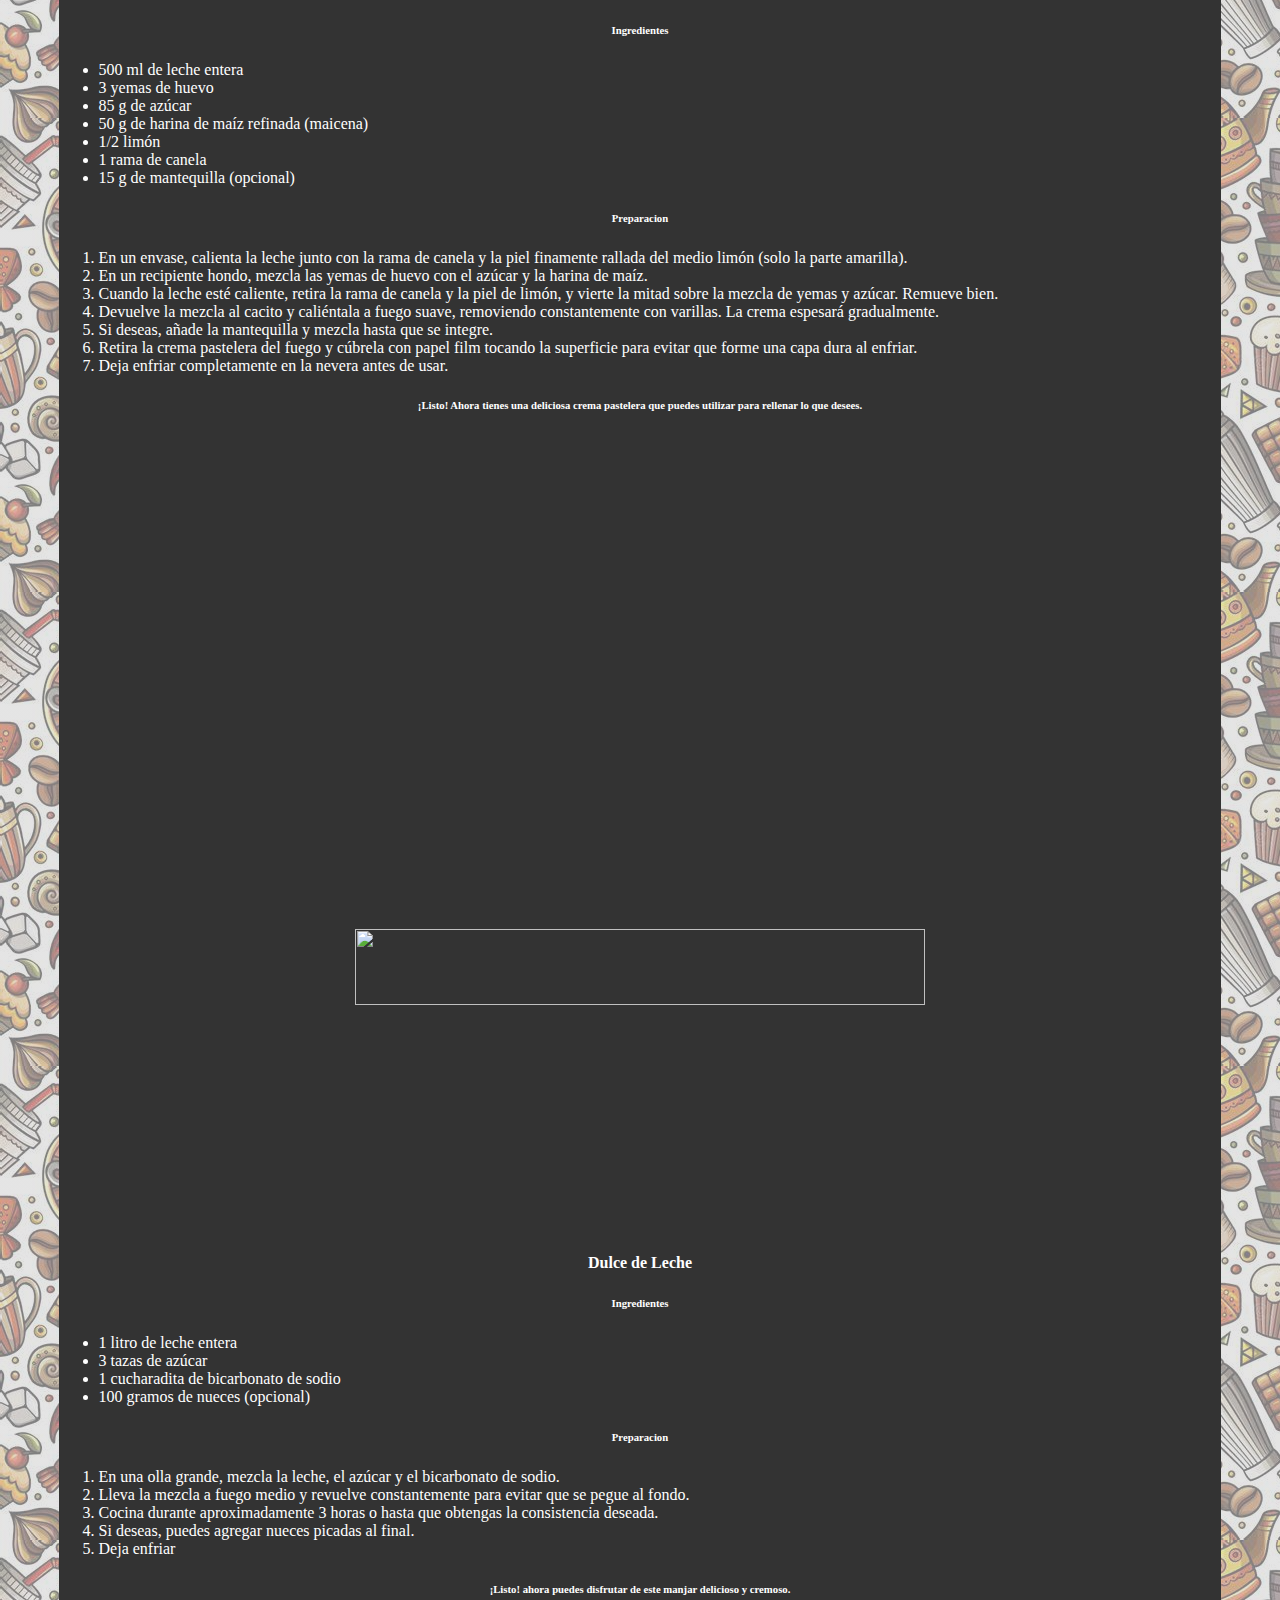
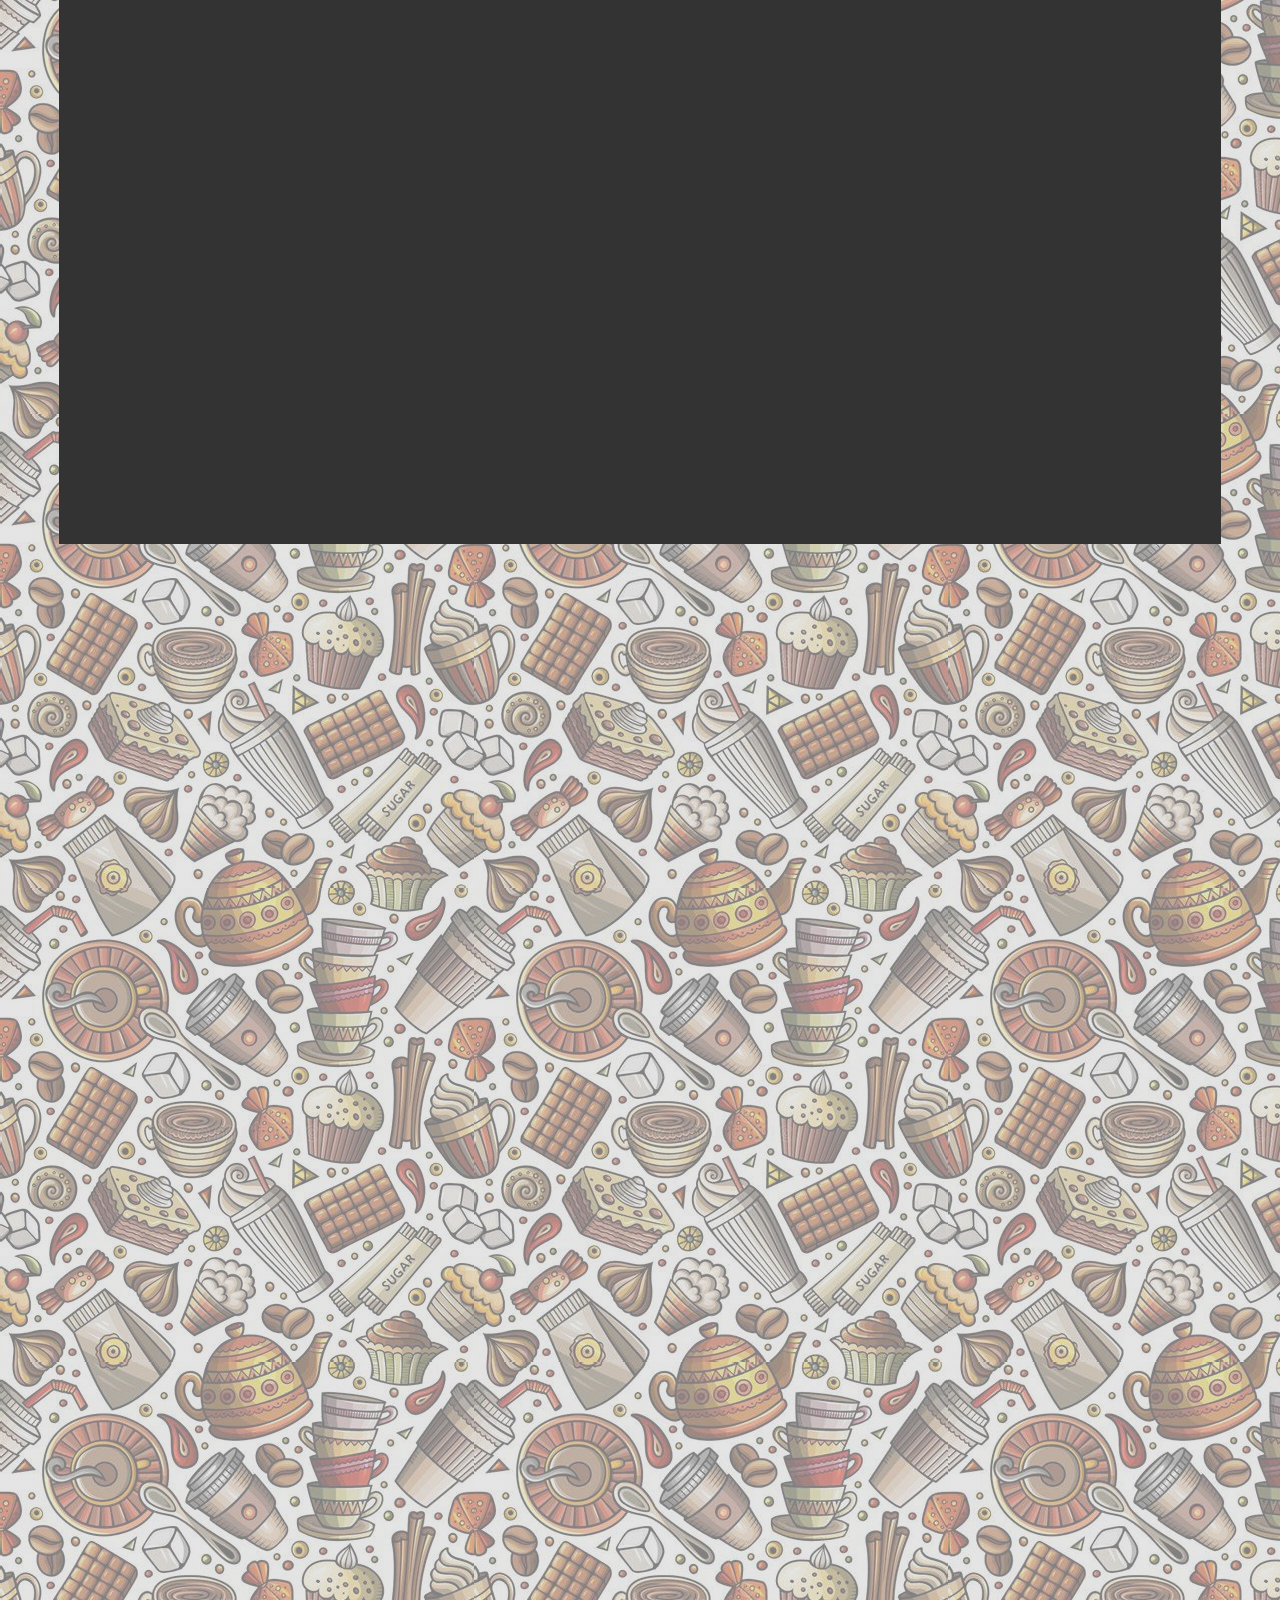
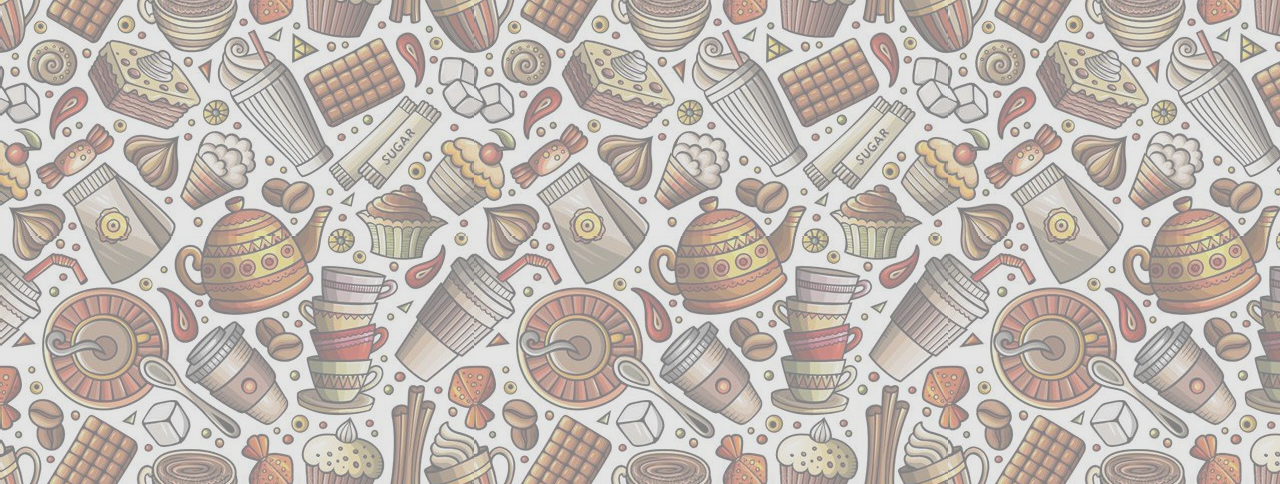
==== commit de090f2c: "v.0.0.8" ====
--- a/PaginaWeb/index.html
+++ b/PaginaWeb/index.html
@@ -11,23 +11,23 @@
     <div class="container-fluid">
 
             <!-- Header -->
-        <div class="row header">
-            <div class="col-md-8 p-2">
+        <header class="row header">
+            <div class="col-xs-6 col-md-8" id="logo">
                 <img  src="assets/topo.png" class="img-fluid logo">
             </div>
-            <div class="botones col-md-4 justify-content-right p-5 ">
+            <div class="col-xs-6  col-md-4" id="botones">
                 <a class="btn btn-outline-light me-2" href="pages/ingresar.html" role="button">Ingresar</a>
                 <a class="btn btn-warning" href="pages/registrarte.html" role="button">Registrarme</a>
             </div>
-        </div>
+        </header>
 
         <!-- Main -->
-        <div class="row main">
+        <main class="row main" >
             <!-- Churros -->
-            <div class="col-md-6">
-                <div class="card shadow-lg p-3 mb-5" id="contenedores1">
-                    <img id="imgcard1" src="https://encrypted-tbn0.gstatic.com/images?q=tbn:ANd9GcTgRhxD4KXmclXSlpmpttlu3t2vilSBh95ltg&s" class="card-img-top rounded mx-auto d-block">
-                    <div class="card-body">
+            <div class="col-md-6" id="principal">
+                <div class="card shadow-lg " id="contenedores1">
+                    <img id="imgcard1" src="assets/churros.png" class="card-img rounded mx-auto d-block">
+                    <div class="card-body" id="cardbody">
                         <h4 class="card-title">Churros</h4>
                         <p class="card-text">
                         <h6>Ingredientes</h6>
@@ -82,10 +82,10 @@
                 </div>
             </div>
             <!-- Berlinesas -->
-            <div class="col-md-6" >
-                <div class="card shadow-lg p-3 mb-5 " id="contenedores1">
-                    <img id="imgcard1" src="https://encrypted-tbn0.gstatic.com/images?q=tbn:ANd9GcTa8ikspUvpCItQk6ws0QLWc6bW7YrK5IgbNA&s" class="card-img-top rounded mx-auto d-block">
-                    <div class="card-body">
+            <div class="col-md-6" id="principal">
+                <div class="card shadow-lg  " id="contenedores1">
+                    <img id="imgcard1" src="assets/berlinesas.png" class="card-img-top rounded mx-auto d-block">
+                    <div class="card-body" id="cardbody">
                         <h4 class="card-title">Berlinesas</h4>
                         <p class="card-text">
                             <h6>Ingredientes</h6>
@@ -128,10 +128,10 @@
                   </div>
             </div>
             <!-- Pastelera -->
-            <div class="col-md-6" >
-                <div class="card shadow-lg p-3 mb-5 " id="contenedores1">
-                    <img id="imgcard1" src="https://encrypted-tbn0.gstatic.com/images?q=tbn:ANd9GcT5qiYgXgenFEivF3vpBwJqmBQ_7EZJWDk7YQ&s" class="card-img-top rounded mx-auto d-block" >
-                    <div class="card-body">
+            <div class="col-md-6 col-xs-12" id="principal">
+                <div class="card shadow-lg " id="contenedores1">
+                    <img id="imgcard1" src="assets/pastelera.png" class="card-img-top rounded mx-auto d-block " >
+                    <div class="card-body" id="cardbody">
                         <h4 class="card-title">Pastelera</h4>
                         <p class="card-text">
                             <h6>Ingredientes</h6>
@@ -194,10 +194,10 @@
                 </div>
             </div>
             <!-- Dulce de leche -->
-            <div class="col-md-6">
-                <div class="card shadow-lg p-3 mb-5 " id="contenedores1">
-                    <img id="imgcard1" src="https://encrypted-tbn0.gstatic.com/images?q=tbn:ANd9GcRVkuHmmAG_j_lnOO8muYX2xR25kenvCMZbLA&s" class="card-img-top rounded mx-auto d-block">
-                    <div class="card-body">
+            <div class="col-md-6 col-xs-12" id="principal">
+                <div class="card shadow-lg" id="contenedores1">
+                    <img id="imgcard1" src="assets/dulce.png" class="card-img-top rounded mx-auto d-block">
+                    <div class="card-body" id="cardbody">
                         <h4 class="card-title">Dulce de Leche</h4>
                         <p class="card-text">
                         <h6>Ingredientes</h6>
@@ -240,13 +240,13 @@
                     </div>
                 </div>
             </div>
-        </div>
+        </main>
 
         <!-- Footer -->
-        <div class="row footer">
-            <div class="col-md-12">
-                <div class="my-2">
-                    <ul class="nav justify-content-center border-bottom pb-3">
+        <footer class="row footer">
+            <div class="col-xs-12">
+                <div >
+                    <ul class="nav justify-content-center border-bottom">
                         <li class="nav-item" >
                             <a href="https://www.instagram.com/" target="_blank" target="_blank" class="nav-link px-2 " >
                                 <img id="redes" src="assets/i1.png" >
@@ -272,7 +272,7 @@
                     <p class="text-center text-light copy " id="copy">&copy; 2024 ChurreriaElTopo, S.R.L.</p>
                 </div>
             </div>
-        </div>                
+        </footer>                
     </div>
     <script src="https://cdn.jsdelivr.net/npm/bootstrap@5.2.3/dist/js/bootstrap.bundle.min.js" integrity="sha384-kenU1KFdBIe4zVF0s0G1M5b4hcpxyD9F7jL+jjXkk+Q2h455rYXK/7HAuoJl+0I4" crossorigin="anonymous"></script>
 </body>
--- a/PaginaWeb/css/style.css
+++ b/PaginaWeb/css/style.css
@@ -1,9 +1,24 @@
+    body
+        {
+            min-height: 100%;
+            background:linear-gradient(rgba(211, 211, 211, 0.6) , rgba(211, 211, 211, 0.6)) , url(../assets/fondo.png) ;
+        }
     /* Header */
 .header
     {
         height: 20%;
         background-color: rgb(51, 51, 51);
     }
+    #logo
+        {
+            display: flex;
+            align-items: center;
+            justify-content: center;
+            height: 100%;
+            width: 60%;
+            
+            
+        }
     .logo
         {
             height: 90%;
@@ -11,16 +26,18 @@
             display: block;
             margin-left: 65%;
         }
-    .botones
+    #botones
         {
             text-align: end;
+            display: flex;
+            align-items: center;
+            justify-content: end;
+            
         }
         /* Main ingresar y Registrarte*/
 #main2
     {
-        height: 100%;
-        background:linear-gradient(rgba(211, 211, 211, 0.6) , rgba(211, 211, 211, 0.6)) , url(https://th.bing.com/th/id/OIP.ENr88IwUhFc9zEQNUWBXoQHaHa?pid=ImgDet&w=179&h=179&c=7&dpr=1,3) ;
-        background-repeat: repeat;
+        height: 100%;        
     }
     #contenedor2
         {
@@ -42,24 +59,21 @@
     /* Main index */
 .main
     {
-        background:linear-gradient(rgba(211, 211, 211, 0.6) , rgba(211, 211, 211, 0.6)) , url(https://th.bing.com/th/id/OIP.ENr88IwUhFc9zEQNUWBXoQHaHa?pid=ImgDet&w=179&h=179&c=7&dpr=1,3) ;
-        background-repeat: repeat;
-        height: 260%;
+        height: 300%;
         align-items: center;
         text-align: center;
         padding-left: 4%;
         margin-top: 5%;
         padding-right: 4%;
     }
-    .card
-        {
-            width: 100%;
-        }
+    #cardbody
+                {
+                    height: 200%;
+                }
     #imgcard1
         {
-            width: 70%;
-            height: 185px;
-            background-size: cover;
+            width: 70% !important;
+            height: 25% !important;                        
         }
     #texto1
         {
@@ -68,6 +82,7 @@
     #contenedores1
         {
             height: 45%;
+            padding-top: 5%;
             background-color: rgb(51, 51, 51);
             color: white;
         }
@@ -76,10 +91,15 @@
     {
         height: 20%;
         background-color: rgb(51, 51, 51);
+        display: flex;
+        align-items: center;
+        justify-content: center;
     }
     #redes
         {
-            display: block;
+            display: flex;
+            align-items: center;
+            justify-content: center;
             width: 25px;
             height:  25px;
         }
@@ -89,4 +109,58 @@
             display: flex;
             align-items: center;
             justify-content: center;
-        }+            
+        }
+
+        /* Vista celular */
+
+    @media screen and (max-width: 480px)
+        {
+            #logo
+                {
+                    width: 50%;
+                    height: 100%;
+                   
+                }
+            #botones
+                {
+                    width: 50%;
+                    height: 100%;
+                    display: flex;
+                    align-items: center;
+                    justify-content: center;
+                }
+            .logo
+                {
+                    height: 100%;
+                    width: 50%;                 
+                }
+            main
+                {
+                    height: 500%;
+                    overflow: scroll;
+                }    
+            .main
+                {
+                    height: 500%;
+                    
+                }
+            #contenedor1
+                {
+                    height: 20%;
+                    padding-top: 3%;
+                }
+                #principal
+                {
+                    height: 600px !important;
+                    padding: 0 !important;
+                }
+                #cardbody
+                {
+                    
+                    height: 80%;
+                    overflow: auto;
+                    padding: 0 !important;
+                }
+        }
+    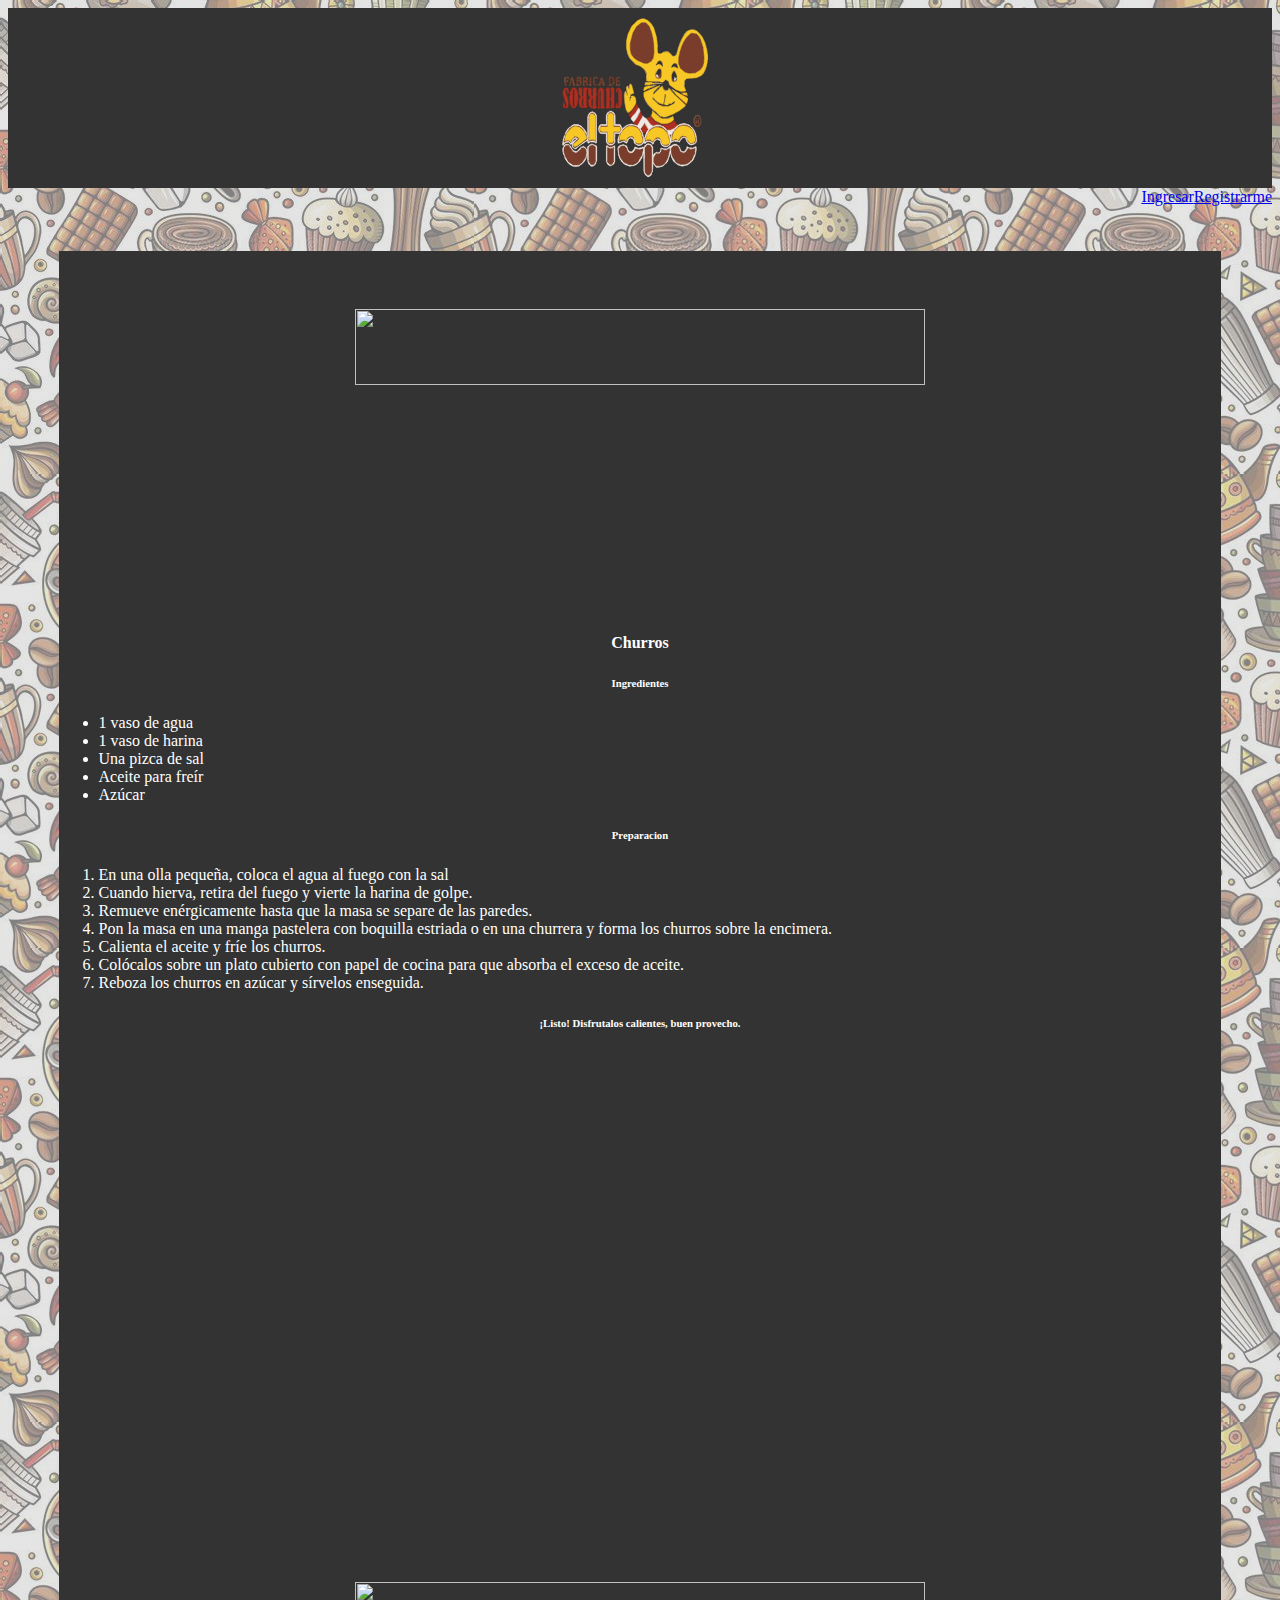
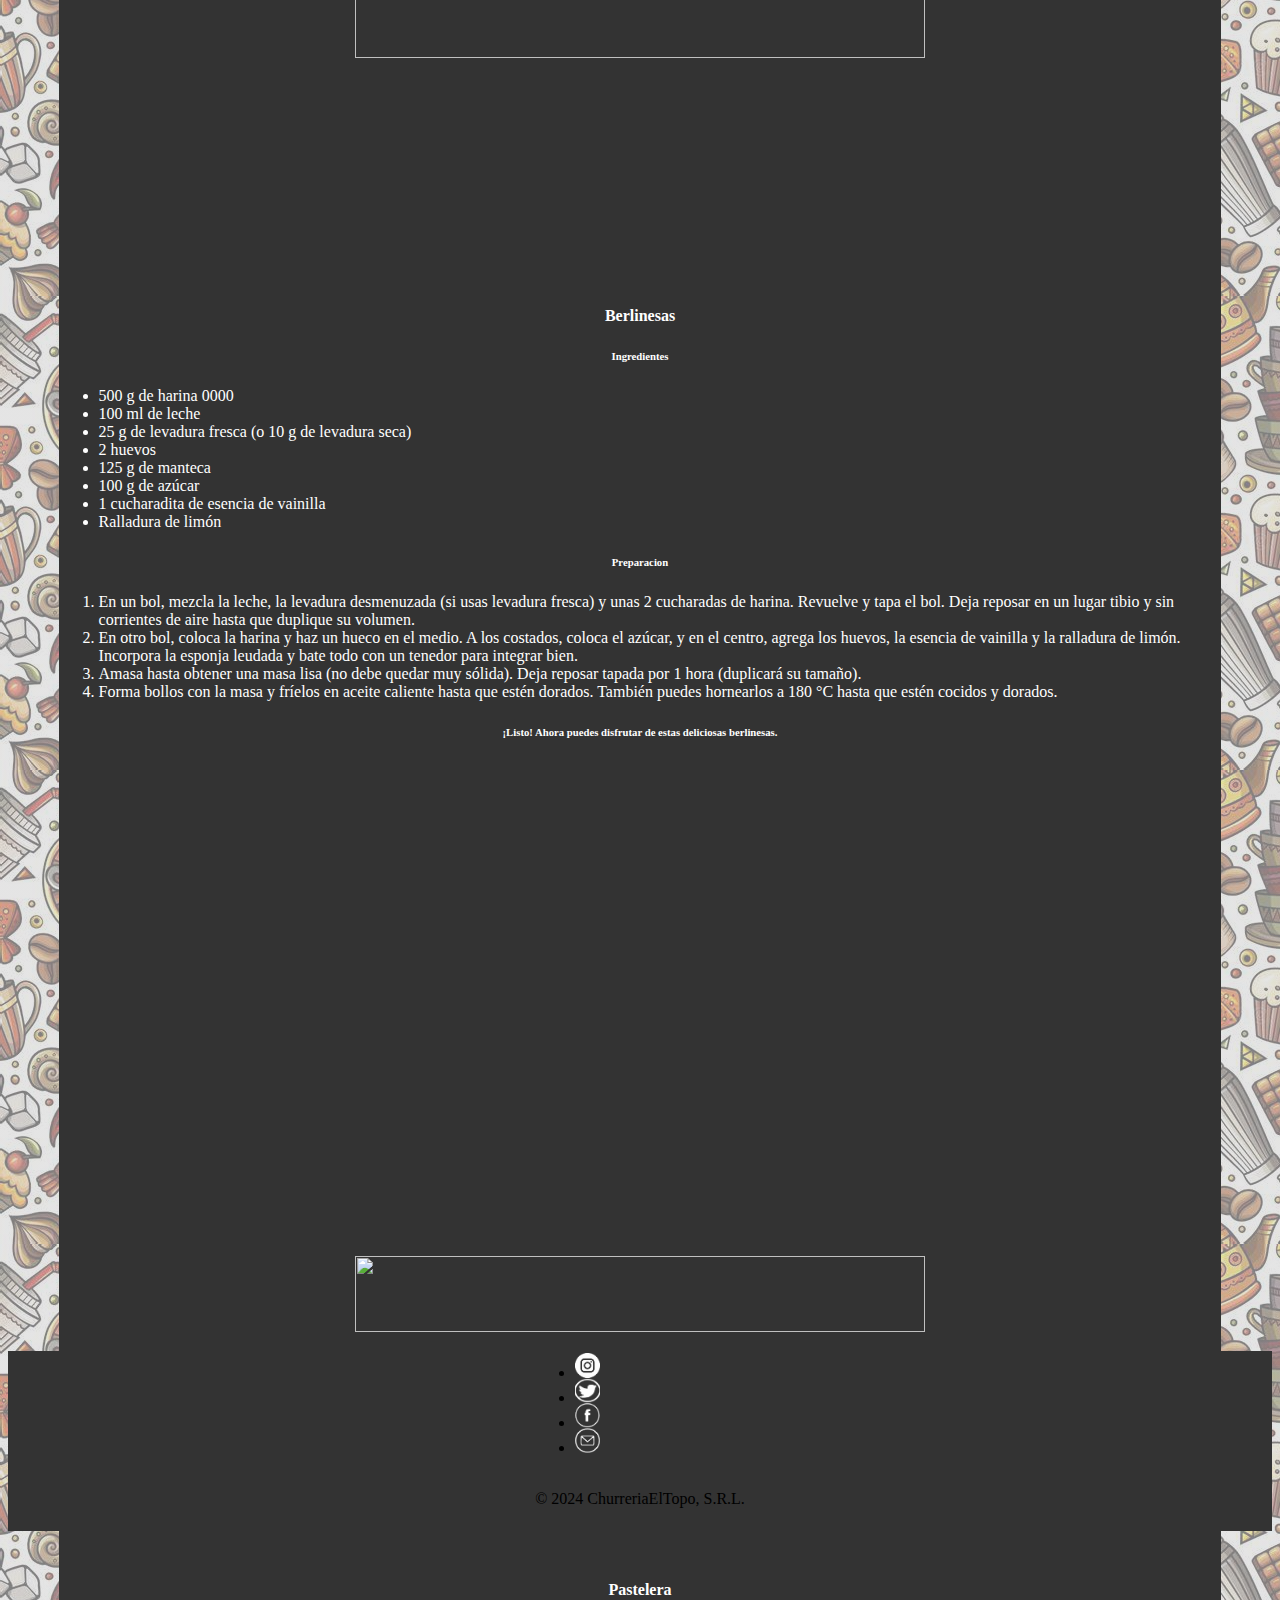
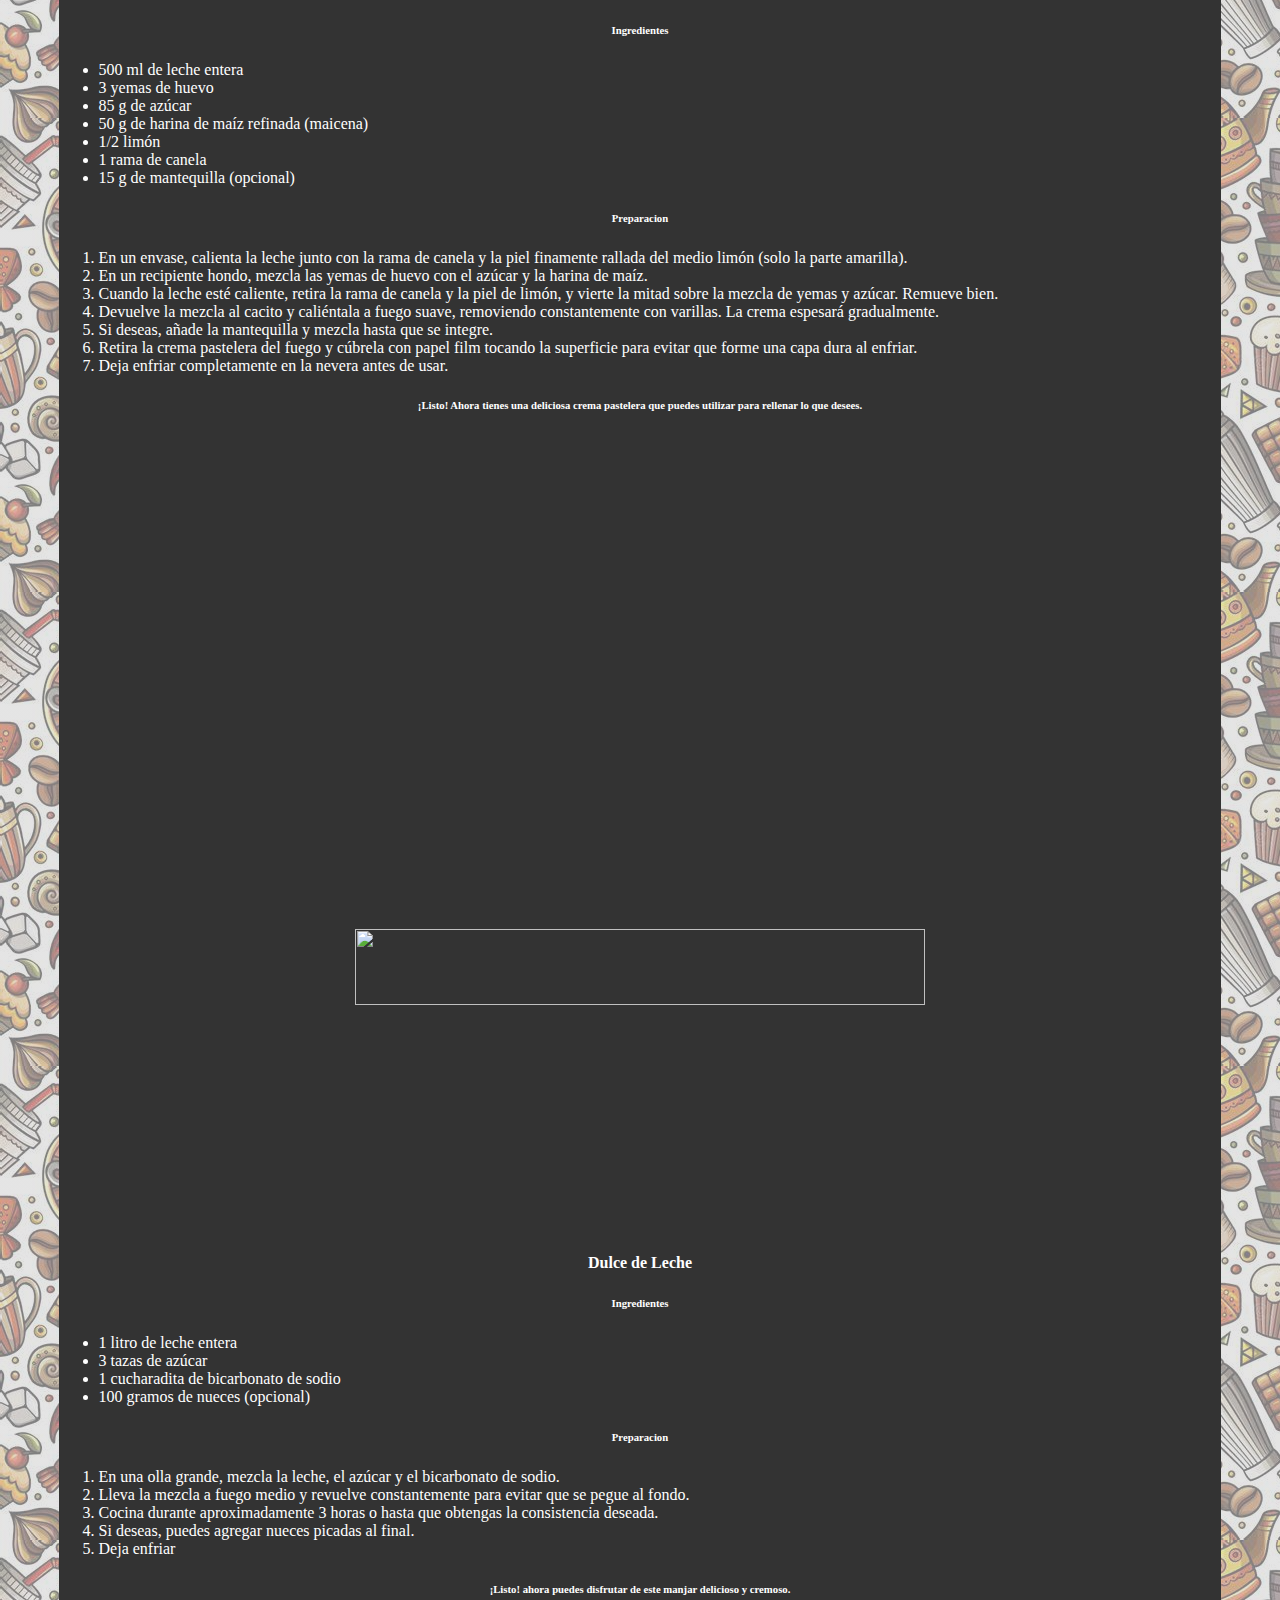
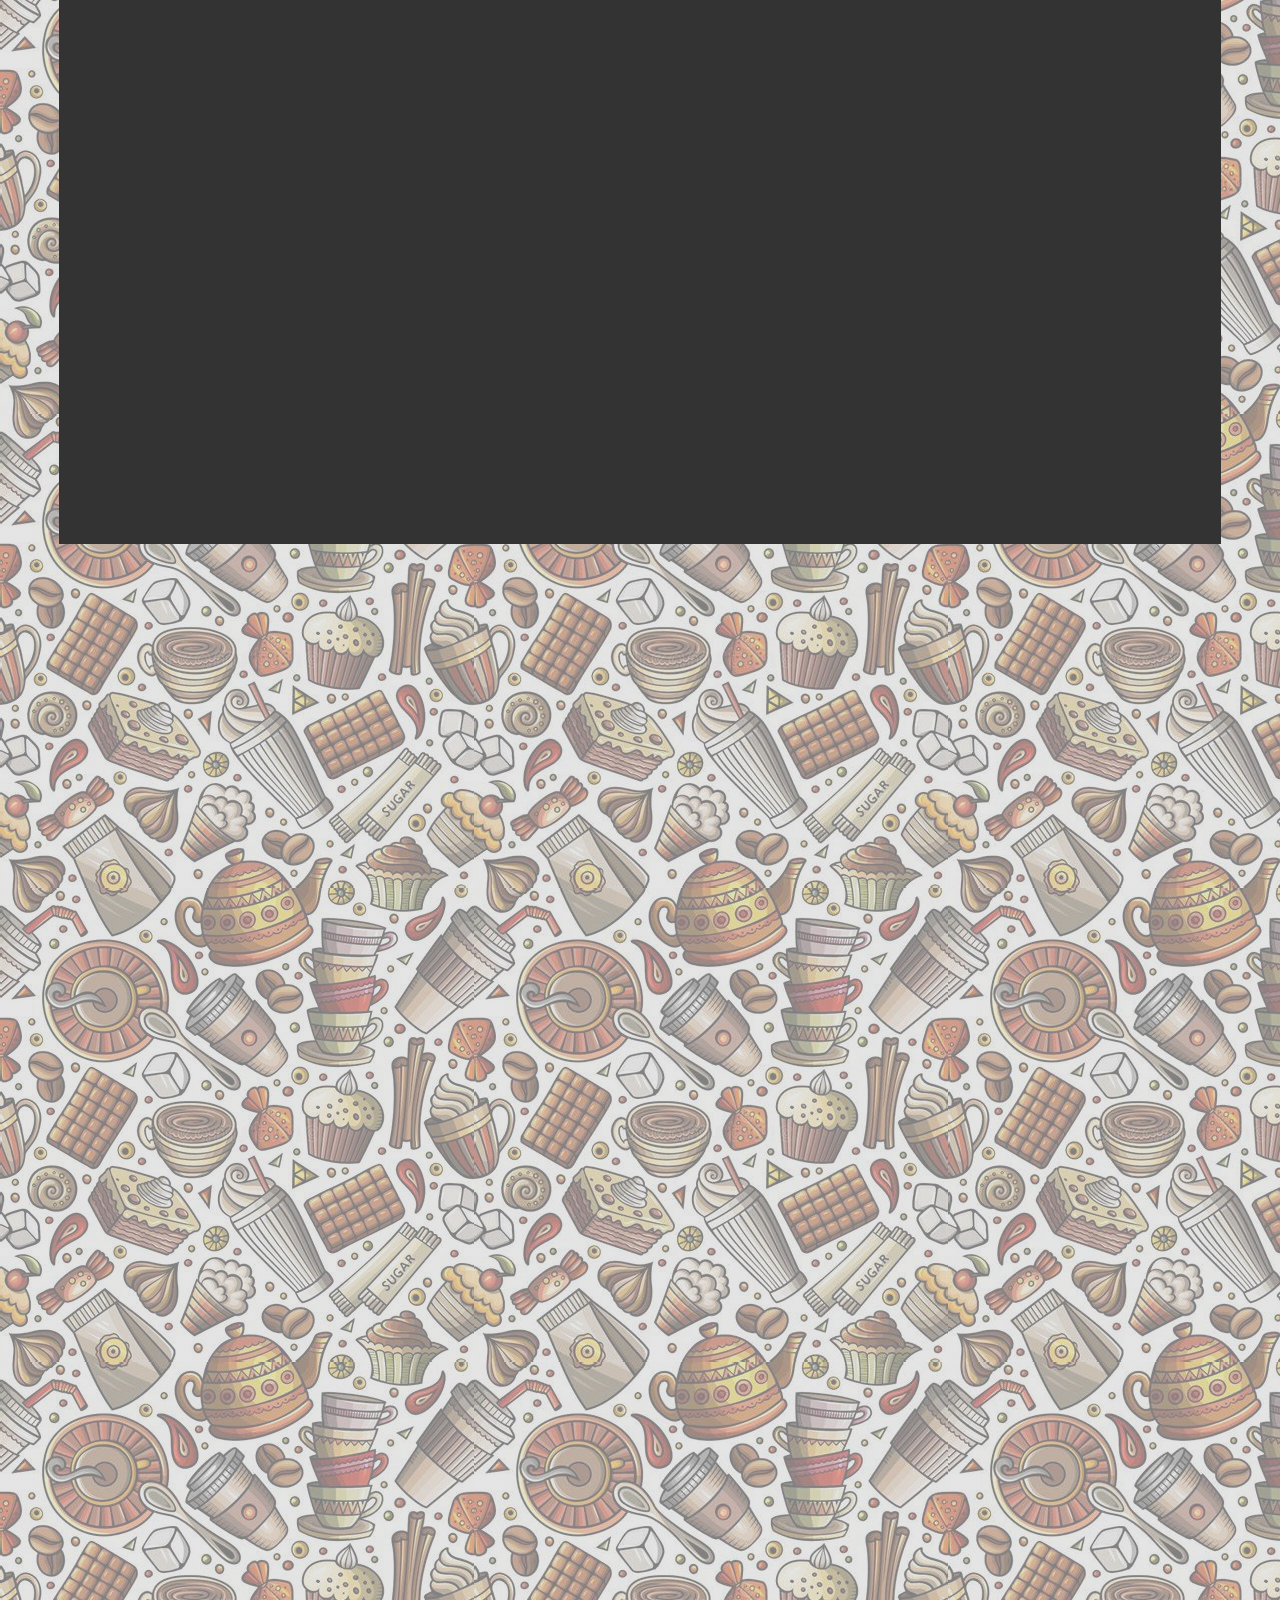
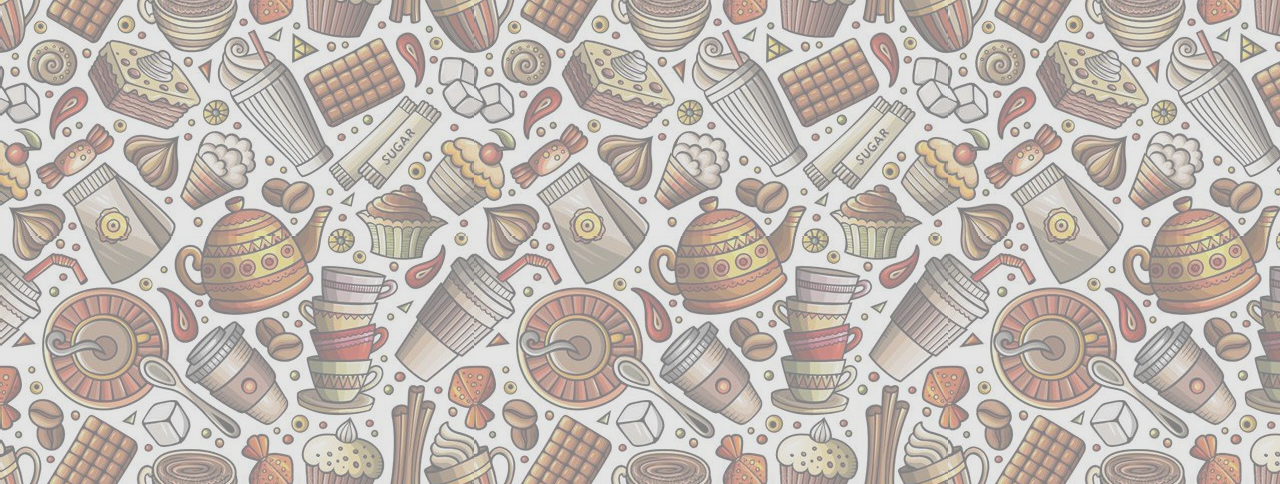
==== commit 2cb98895: "v.0.1.0" ====
--- a/PaginaWeb/index.html
+++ b/PaginaWeb/index.html
@@ -13,7 +13,7 @@
             <!-- Header -->
         <header class="row header">
             <div class="col-xs-6 col-md-8" id="logo">
-                <img  src="assets/topo.png" class="img-fluid logo">
+                <img  src="assets/topo1.svg" class="img-fluid logo">
             </div>
             <div class="col-xs-6  col-md-4" id="botones">
                 <a class="btn btn-outline-light me-2" href="pages/ingresar.html" role="button">Ingresar</a>
@@ -25,8 +25,8 @@
         <main class="row main" >
             <!-- Churros -->
             <div class="col-md-6" id="principal">
-                <div class="card shadow-lg " id="contenedores1">
-                    <img id="imgcard1" src="assets/churros.png" class="card-img rounded mx-auto d-block">
+                <div class="card col-xs-12 " id="contenedores1">
+                    <img id="imgcard1" src="assets/churros.png" class="card-img rounded mx-auto d-inline-block">
                     <div class="card-body" id="cardbody">
                         <h4 class="card-title">Churros</h4>
                         <p class="card-text">
@@ -83,8 +83,8 @@
             </div>
             <!-- Berlinesas -->
             <div class="col-md-6" id="principal">
-                <div class="card shadow-lg  " id="contenedores1">
-                    <img id="imgcard1" src="assets/berlinesas.png" class="card-img-top rounded mx-auto d-block">
+                <div class="card col-xs-12  " id="contenedores1">
+                    <img id="imgcard1" src="assets/berlinesas.png" class="card-img-top rounded mx-auto d-inline-block">
                     <div class="card-body" id="cardbody">
                         <h4 class="card-title">Berlinesas</h4>
                         <p class="card-text">
@@ -129,8 +129,8 @@
             </div>
             <!-- Pastelera -->
             <div class="col-md-6 col-xs-12" id="principal">
-                <div class="card shadow-lg " id="contenedores1">
-                    <img id="imgcard1" src="assets/pastelera.png" class="card-img-top rounded mx-auto d-block " >
+                <div class="card  " id="contenedores1">
+                    <img id="imgcard1" src="assets/pastelera.png" class="card-img-top rounded mx-auto d-inline-block " >
                     <div class="card-body" id="cardbody">
                         <h4 class="card-title">Pastelera</h4>
                         <p class="card-text">
@@ -194,9 +194,9 @@
                 </div>
             </div>
             <!-- Dulce de leche -->
-            <div class="col-md-6 col-xs-12" id="principal">
-                <div class="card shadow-lg" id="contenedores1">
-                    <img id="imgcard1" src="assets/dulce.png" class="card-img-top rounded mx-auto d-block">
+            <div class="col-md-6 col-sm-12" id="principal">
+                <div class="card " id="contenedores1">
+                    <img id="imgcard1" src="assets/dulce.png" class="card-img-top rounded mx-auto d-inline-block">
                     <div class="card-body" id="cardbody">
                         <h4 class="card-title">Dulce de Leche</h4>
                         <p class="card-text">
--- a/PaginaWeb/css/style.css
+++ b/PaginaWeb/css/style.css
@@ -1,166 +1,167 @@
-    body
-        {
-            min-height: 100%;
-            background:linear-gradient(rgba(211, 211, 211, 0.6) , rgba(211, 211, 211, 0.6)) , url(../assets/fondo.png) ;
-        }
-    /* Header */
-.header
-    {
-        height: 20%;
-        background-color: rgb(51, 51, 51);
-    }
-    #logo
-        {
-            display: flex;
-            align-items: center;
-            justify-content: center;
-            height: 100%;
-            width: 60%;
-            
-            
-        }
-    .logo
-        {
-            height: 90%;
-            width: 25%;
-            display: block;
-            margin-left: 65%;
-        }
-    #botones
-        {
-            text-align: end;
-            display: flex;
-            align-items: center;
-            justify-content: end;
-            
-        }
-        /* Main ingresar y Registrarte*/
-#main2
-    {
-        height: 100%;        
-    }
-    #contenedor2
-        {
-            margin: auto auto;
-            width: 30%;
-            background-color: rgb(51, 51, 51);
-            color: white;
-            padding: auto;            
-        }
-    #contenedor3
-        {
-            margin: auto auto;
-            width: 40%;
-            height: 70%;
-            background-color: rgb(51, 51, 51);
-            color: white;
-            padding: auto;            
-        }
-    /* Main index */
-.main
-    {
-        height: 300%;
-        align-items: center;
-        text-align: center;
-        padding-left: 4%;
-        margin-top: 5%;
-        padding-right: 4%;
-    }
-    #cardbody
-                {
-                    height: 200%;
-                }
-    #imgcard1
-        {
-            width: 70% !important;
-            height: 25% !important;                        
-        }
-    #texto1
-        {
-            text-align: left;
-        }
-    #contenedores1
-        {
-            height: 45%;
-            padding-top: 5%;
-            background-color: rgb(51, 51, 51);
-            color: white;
-        }
-        /* Footer */
-.footer
-    {
-        height: 20%;
-        background-color: rgb(51, 51, 51);
-        display: flex;
-        align-items: center;
-        justify-content: center;
-    }
-    #redes
-        {
-            display: flex;
-            align-items: center;
-            justify-content: center;
-            width: 25px;
-            height:  25px;
-        }
-    .copy
-        {
-            height: 60px;
-            display: flex;
-            align-items: center;
-            justify-content: center;
-            
-        }
+body {
+  min-height: 100%;
+  background: linear-gradient(rgba(211, 211, 211, 0.6), rgba(211, 211, 211, 0.6)), url(../assets/fondo.png);
+}
 
-        /* Vista celular */
+.header {
+  height: 20%;
+  background-color: rgb(51, 51, 51);
+}
 
-    @media screen and (max-width: 480px)
-        {
-            #logo
-                {
-                    width: 50%;
-                    height: 100%;
-                   
-                }
-            #botones
-                {
-                    width: 50%;
-                    height: 100%;
-                    display: flex;
-                    align-items: center;
-                    justify-content: center;
-                }
-            .logo
-                {
-                    height: 100%;
-                    width: 50%;                 
-                }
-            main
-                {
-                    height: 500%;
-                    overflow: scroll;
-                }    
-            .main
-                {
-                    height: 500%;
-                    
-                }
-            #contenedor1
-                {
-                    height: 20%;
-                    padding-top: 3%;
-                }
-                #principal
-                {
-                    height: 600px !important;
-                    padding: 0 !important;
-                }
-                #cardbody
-                {
-                    
-                    height: 80%;
-                    overflow: auto;
-                    padding: 0 !important;
-                }
-        }
-    +#logo {
+  display: flex;
+  align-items: center;
+  justify-content: center;
+  height: 100%;
+  width: 60%;
+}
+
+.logo {
+  height: 90%;
+  width: 25%;
+  display: block;
+  margin-left: 65%;
+}
+
+#botones {
+  text-align: end;
+  display: flex;
+  align-items: center;
+  justify-content: end;
+}
+
+#main2 {
+  height: 100%;
+}
+
+#contenedor2 {
+  margin: auto auto;
+  width: 30%;
+  background-color: rgb(51, 51, 51);
+  color: white;
+  padding: auto;
+}
+
+#contenedor3 {
+  margin: auto auto;
+  width: 40%;
+  height: 70%;
+  background-color: rgb(51, 51, 51);
+  color: white;
+  padding: auto;
+}
+
+.main {
+  height: 300%;
+  align-items: center;
+  text-align: center;
+  padding-left: 4%;
+  margin-top: 5%;
+  padding-right: 4%;
+}
+
+#cardbody {
+  height: 200%;
+}
+
+#imgcard1 {
+  width: 70% !important;
+  height: 25% !important;
+}
+
+#texto1 {
+  text-align: left;
+}
+
+#contenedores1 {
+  height: 45%;
+  padding-top: 5%;
+  background-color: rgb(51, 51, 51);
+  color: white;
+}
+
+.footer {
+  height: 20%;
+  background-color: rgb(51, 51, 51);
+  display: flex;
+  align-items: center;
+  justify-content: center;
+}
+
+#redes {
+  display: flex;
+  align-items: center;
+  justify-content: center;
+  width: 25px;
+  height: 25px;
+}
+
+.copy {
+  height: 60px;
+  display: flex;
+  align-items: center;
+  justify-content: center;
+}
+
+@media screen and (max-width: 480px) {
+  #logo {
+    width: 50%;
+    height: 100%;
+  }
+  #botones {
+    width: 50%;
+    height: 100%;
+    display: flex;
+    align-items: center;
+    justify-content: center;
+  }
+  .logo {
+    height: 100%;
+    width: 50%;
+  }
+  .main {
+    height: 500%;
+    padding-top: 5%;
+    display: inline-block;
+    unicode-bidi: normal;
+  }
+  #contenedor1 {
+    height: 20%;
+    padding-top: 3px;
+  }
+  #principal {
+    height: 55% !important;
+    padding: 0 !important;
+  }
+  #cardbody {
+    height: 55% !important;
+    overflow: auto;
+    padding: 0 !important;
+  }
+  #texto1 {
+    font-size: smaller;
+  }
+  .header {
+    position: static;
+  }
+  #contenedor2 {
+    width: 50%;
+  }
+  #principal {
+    padding-top: 3%;
+  }
+  #contenedor3 {
+    width: 80%;
+    height: 100%;
+  }
+  #main2 {
+    height: 120%;
+  }
+  #center {
+    display: flex;
+    align-items: center;
+    justify-content: center;
+  }
+}
+
+/*# sourceMappingURL=style.css.map */
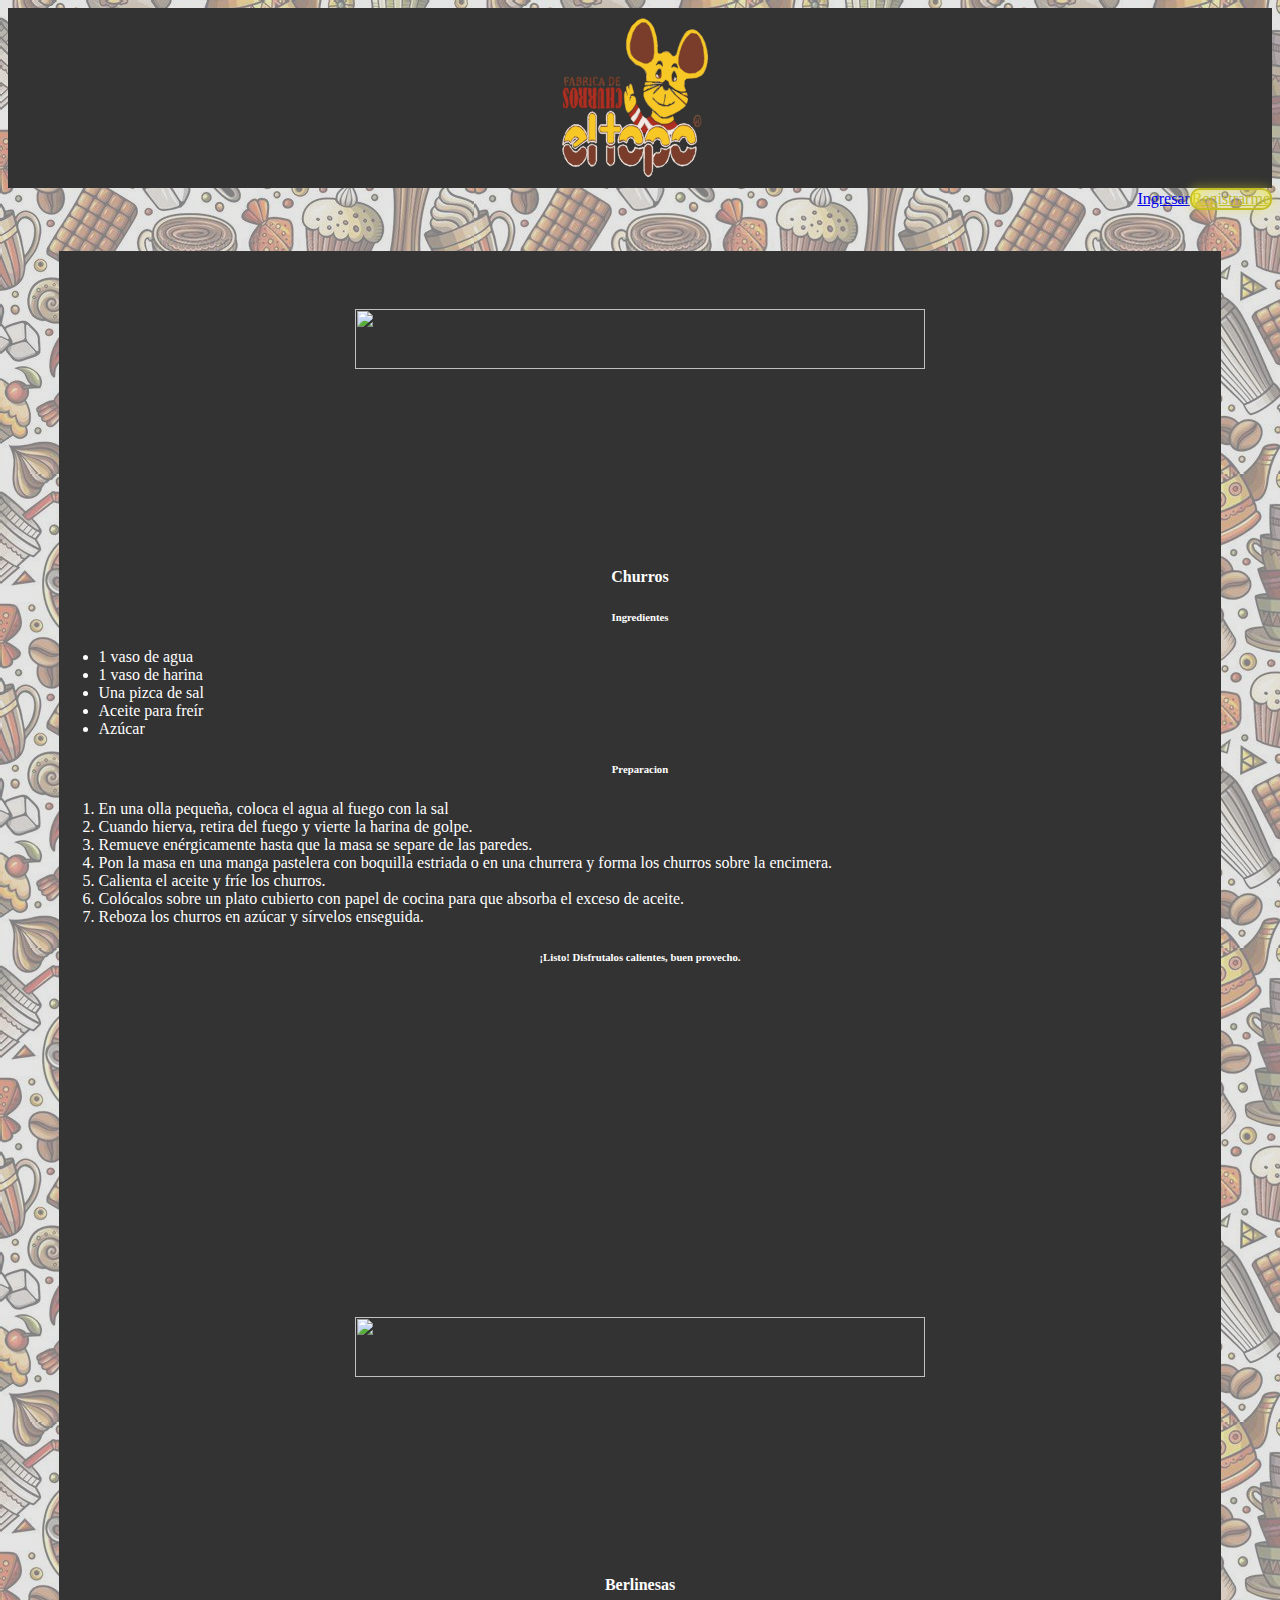
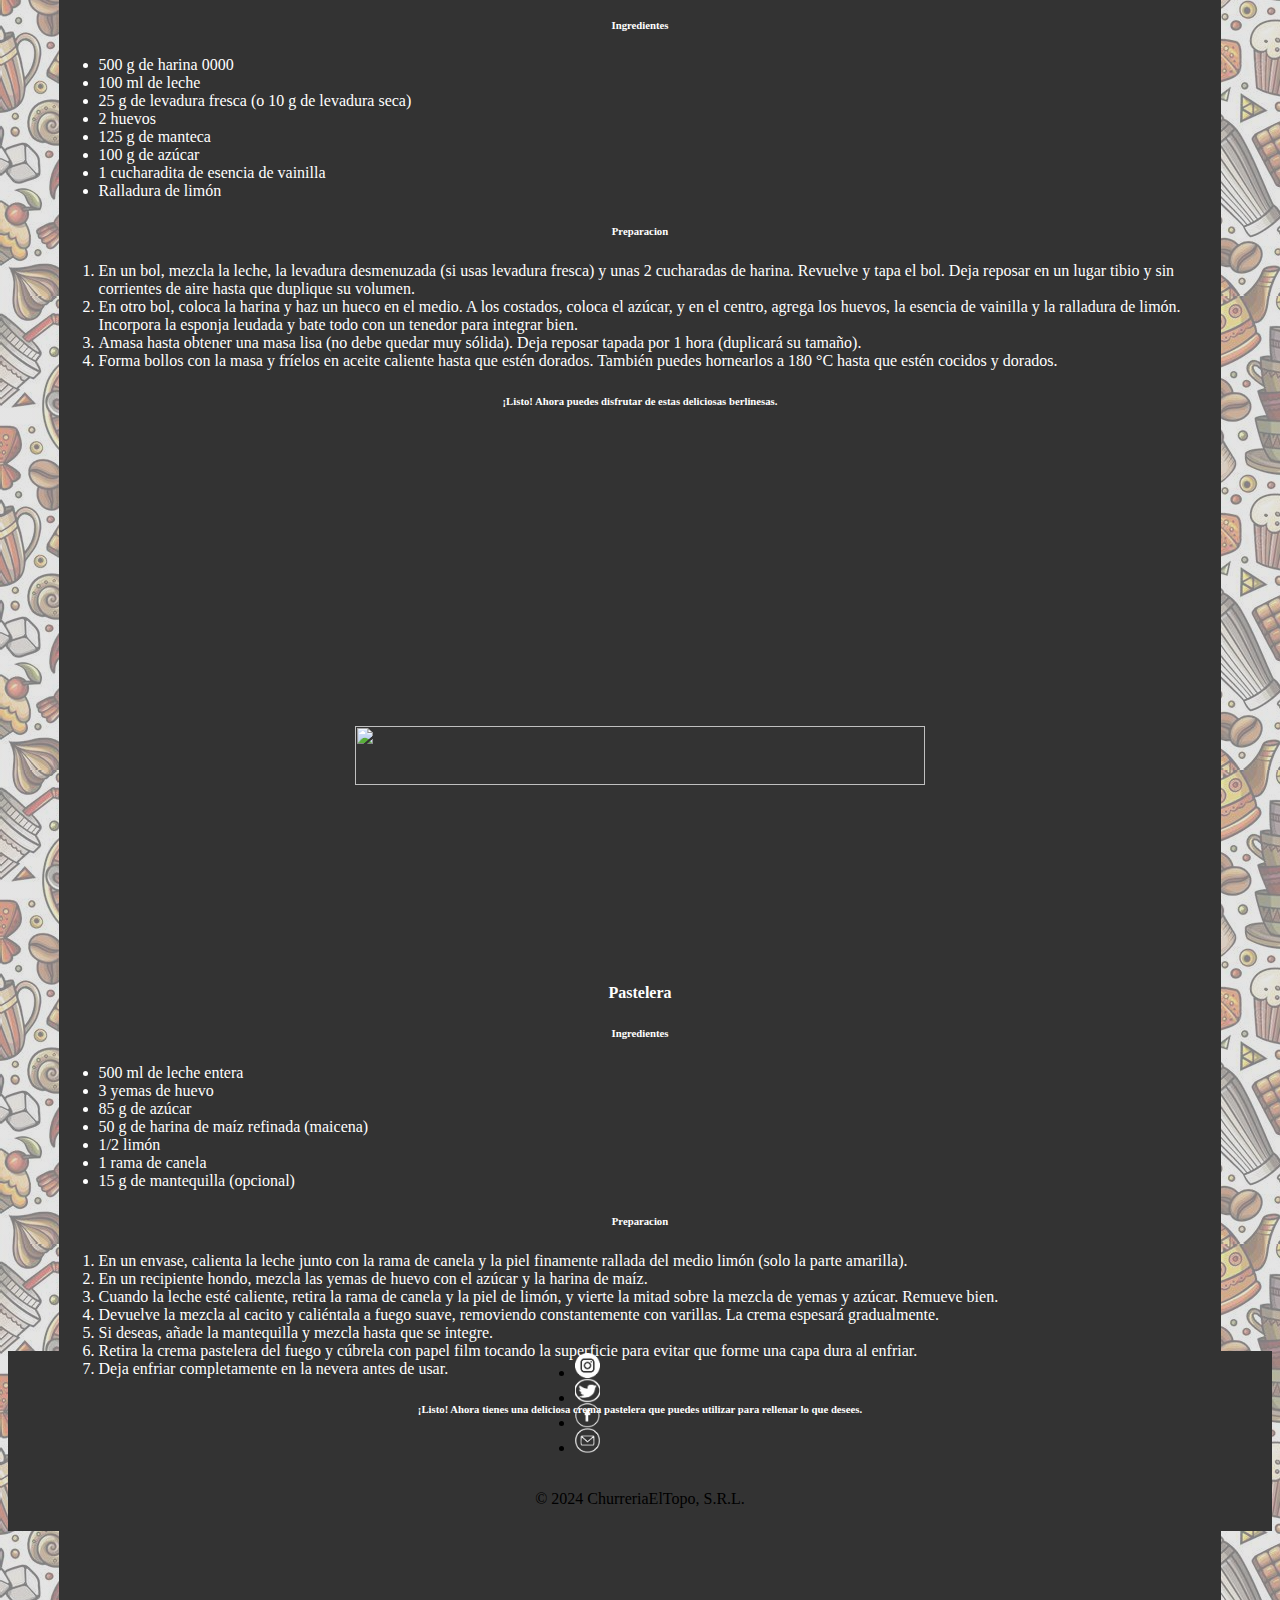
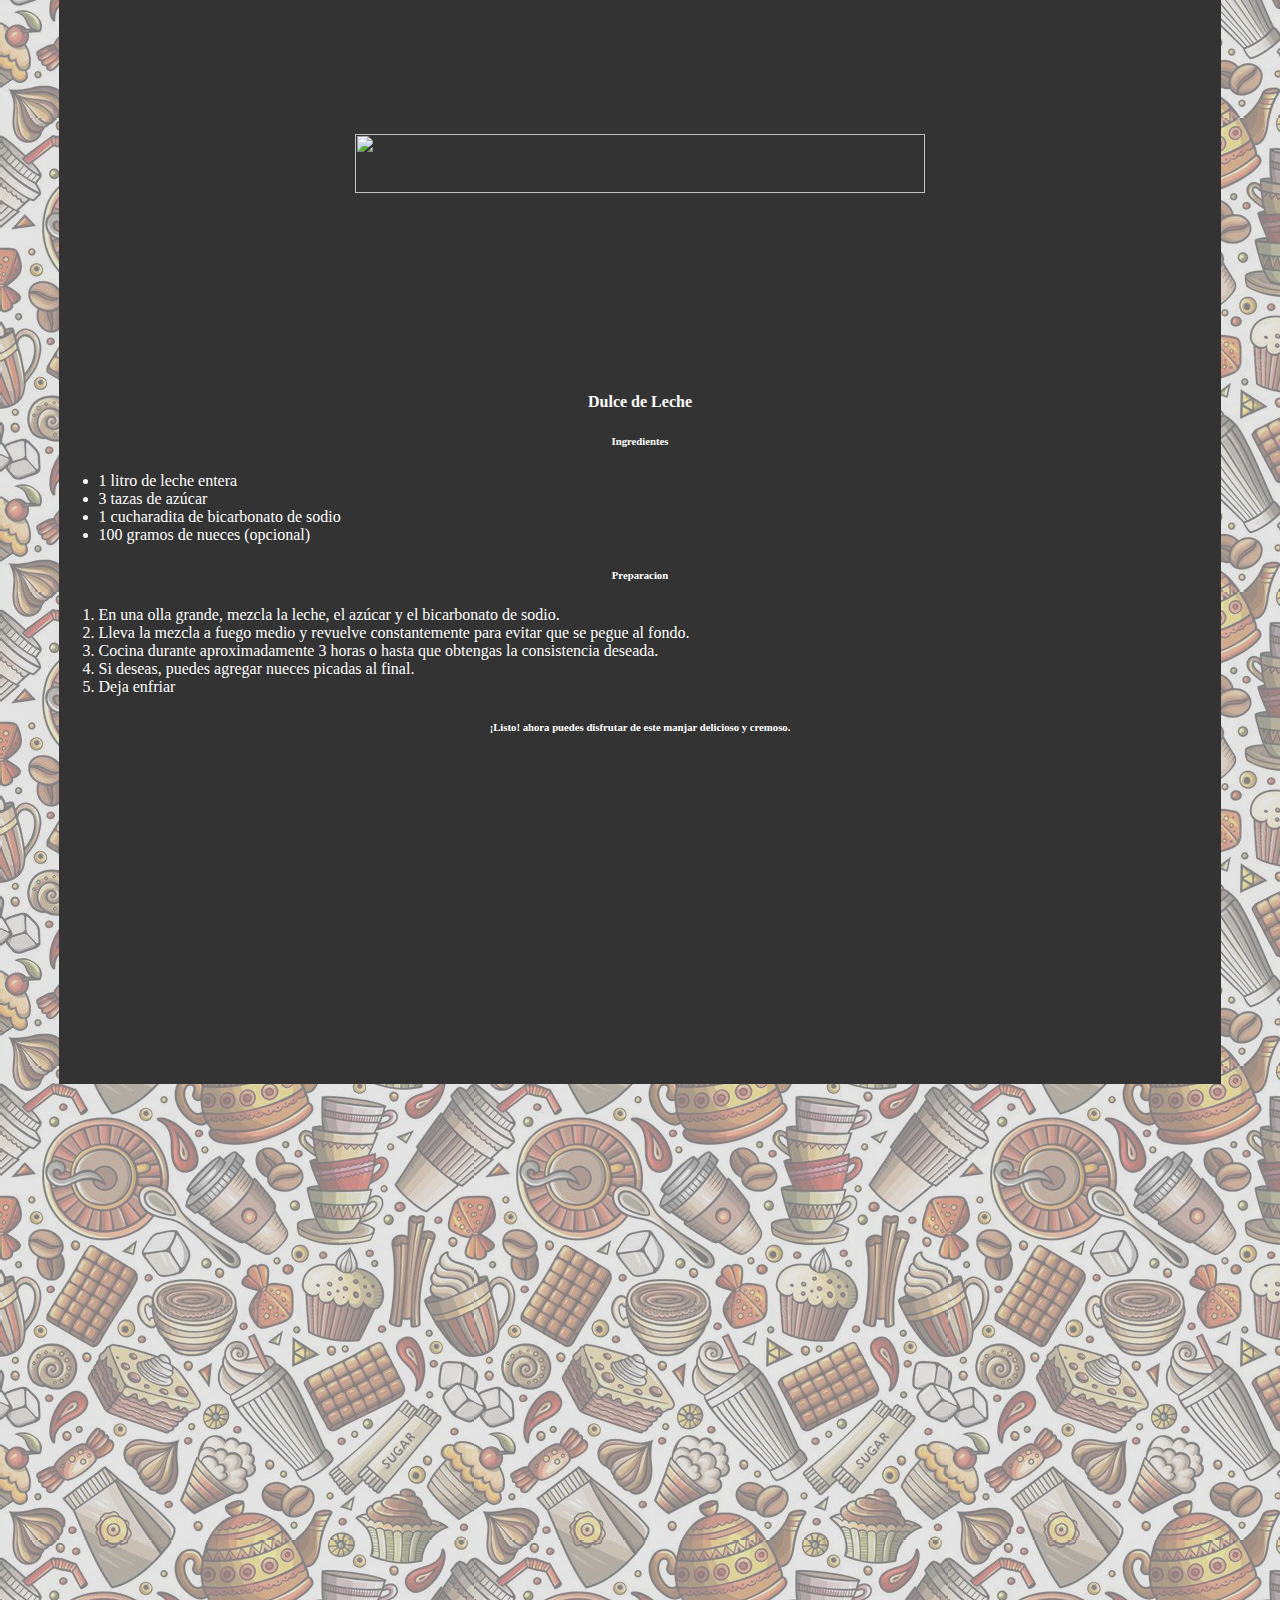
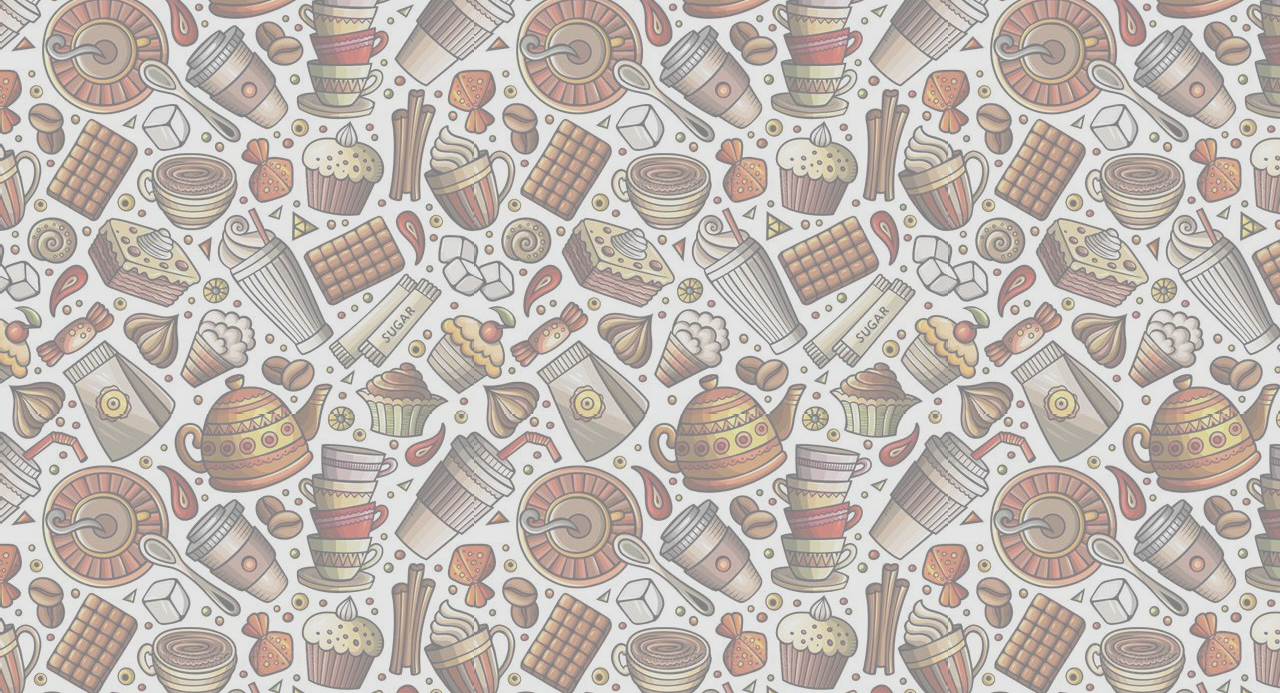
==== commit 3c0763fd: "v.0.1.2" ====
--- a/PaginaWeb/index.html
+++ b/PaginaWeb/index.html
@@ -1,11 +1,12 @@
 <html>
     <head>
-        <title>  Chureria El Topo  </title>
+        <title> Churreria El Topo | Desde 1968 Con la Calidad de Siempre </title>
         <link rel="icon" href="assets/check2.ico">
         <link rel="stylesheet" href="css/style.css">
         <meta name="viewport" content="width=device-width, initial-scale=1.0">
         <link href="https://cdn.jsdelivr.net/npm/bootstrap@5.2.3/dist/css/bootstrap.min.css" rel="stylesheet" integrity="sha384-rbsA2VBKQhggwzxH7pPCaAqO46MgnOM80zW1RWuH61DGLwZJEdK2Kadq2F9CUG65" crossorigin="anonymous">
-        
+        <meta name="keywords" content="churros, desayunos, meriendas, berlinesas, pasteleria, dulce de leche, pastelera, churreria" >
+
     </head>
 <body>
     <div class="container-fluid">
@@ -17,7 +18,7 @@
             </div>
             <div class="col-xs-6  col-md-4" id="botones">
                 <a class="btn btn-outline-light me-2" href="pages/ingresar.html" role="button">Ingresar</a>
-                <a class="btn btn-warning" href="pages/registrarte.html" role="button">Registrarme</a>
+                <a class="btn " id="boton" href="pages/registrarte.html" role="button">Registrarme</a>
             </div>
         </header>
 
@@ -25,9 +26,9 @@
         <main class="row main" >
             <!-- Churros -->
             <div class="col-md-6" id="principal">
-                <div class="card col-xs-12 " id="contenedores1">
+                <div class="card  " id="contenedores1">
                     <img id="imgcard1" src="assets/churros.png" class="card-img rounded mx-auto d-inline-block">
-                    <div class="card-body" id="cardbody">
+                    <div class="card-body rounded" id="cardbody">
                         <h4 class="card-title">Churros</h4>
                         <p class="card-text">
                         <h6>Ingredientes</h6>
@@ -83,9 +84,9 @@
             </div>
             <!-- Berlinesas -->
             <div class="col-md-6" id="principal">
-                <div class="card col-xs-12  " id="contenedores1">
+                <div class="card   " id="contenedores1">
                     <img id="imgcard1" src="assets/berlinesas.png" class="card-img-top rounded mx-auto d-inline-block">
-                    <div class="card-body" id="cardbody">
+                    <div class="card-body rounded" id="cardbody">
                         <h4 class="card-title">Berlinesas</h4>
                         <p class="card-text">
                             <h6>Ingredientes</h6>
@@ -128,10 +129,10 @@
                   </div>
             </div>
             <!-- Pastelera -->
-            <div class="col-md-6 col-xs-12" id="principal">
+            <div class="col-md-6 " id="principal">
                 <div class="card  " id="contenedores1">
                     <img id="imgcard1" src="assets/pastelera.png" class="card-img-top rounded mx-auto d-inline-block " >
-                    <div class="card-body" id="cardbody">
+                    <div class="card-body rounded" id="cardbody">
                         <h4 class="card-title">Pastelera</h4>
                         <p class="card-text">
                             <h6>Ingredientes</h6>
@@ -194,10 +195,10 @@
                 </div>
             </div>
             <!-- Dulce de leche -->
-            <div class="col-md-6 col-sm-12" id="principal">
+            <div class="col-md-6 " id="principal">
                 <div class="card " id="contenedores1">
                     <img id="imgcard1" src="assets/dulce.png" class="card-img-top rounded mx-auto d-inline-block">
-                    <div class="card-body" id="cardbody">
+                    <div class="card-body rounded" id="cardbody">
                         <h4 class="card-title">Dulce de Leche</h4>
                         <p class="card-text">
                         <h6>Ingredientes</h6>
--- a/PaginaWeb/css/style.css
+++ b/PaginaWeb/css/style.css
@@ -23,6 +23,36 @@
   margin-left: 65%;
 }
 
+#boton {
+  overflow: hidden;
+  position: relative;
+  border-radius: 10px;
+  transition: all 0.3s;
+  border: 2px solid rgb(195, 189, 39);
+  background: linear-gradient(to right, rgba(253, 245, 27, 0.3) 1%, transparent 40%, transparent 60%, rgba(253, 245, 27, 0.3) 100%);
+  color: rgb(195, 189, 39);
+  box-shadow: inset 0 0 10px rgba(227, 221, 44, 0.6), 0 0 9px 3px rgba(227, 221, 44, 0.3);
+}
+
+#boton:hover {
+  cursor: pointer;
+}
+
+#boton::before {
+  content: "";
+  position: absolute;
+  width: 20px;
+  left: -10%;
+  height: 100%;
+  top: 0;
+  transition: all 0.4s ease-in-out;
+  background: linear-gradient(to right, transparent 1%, rgba(253, 245, 27, 0.3) 40%, rgba(253, 245, 27, 0.3) 60%, transparent 100%);
+}
+
+#boton:hover::before {
+  transform: translateX(140px);
+}
+
 #botones {
   text-align: end;
   display: flex;
@@ -38,7 +68,7 @@
   margin: auto auto;
   width: 30%;
   background-color: rgb(51, 51, 51);
-  color: white;
+  color: rgb(255, 255, 255);
   padding: auto;
 }
 
@@ -47,7 +77,7 @@
   width: 40%;
   height: 70%;
   background-color: rgb(51, 51, 51);
-  color: white;
+  color: rgb(255, 255, 255);
   padding: auto;
 }
 
@@ -74,10 +104,10 @@
 }
 
 #contenedores1 {
-  height: 45%;
+  height: 950px;
   padding-top: 5%;
   background-color: rgb(51, 51, 51);
-  color: white;
+  color: rgb(255, 255, 255);
 }
 
 .footer {
@@ -103,7 +133,7 @@
   justify-content: center;
 }
 
-@media screen and (max-width: 480px) {
+@media screen and (max-width: 768px) {
   #logo {
     width: 50%;
     height: 100%;
@@ -120,39 +150,39 @@
     width: 50%;
   }
   .main {
-    height: 500%;
-    padding-top: 5%;
-    display: inline-block;
-    unicode-bidi: normal;
+    flex-flow: column;
+    flex-direction: column !important;
+    justify-content: space-evenly !important;
+    height: 600% !important;
   }
   #contenedor1 {
-    height: 20%;
-    padding-top: 3px;
+    padding-top: 3px;
+    padding-bottom: 3px;
   }
   #principal {
-    height: 55% !important;
-    padding: 0 !important;
+    height: 900px;
+    padding-top: 3px;
+    padding-bottom: 3px;
   }
   #cardbody {
-    height: 55% !important;
-    overflow: auto;
     padding: 0 !important;
   }
   #texto1 {
     font-size: smaller;
   }
-  .header {
-    position: static;
+  header {
+    position: sticky;
+    top: 0%;
+    z-index: 20;
   }
   #contenedor2 {
-    width: 50%;
-  }
-  #principal {
-    padding-top: 3%;
+    width: 60%;
+    font-size: small;
   }
   #contenedor3 {
     width: 80%;
-    height: 100%;
+    height: 80%;
+    font-size: small;
   }
   #main2 {
     height: 120%;
@@ -163,5 +193,33 @@
     justify-content: center;
   }
 }
+@media screen and (min-width: 768px) and (max-width: 1250px) {
+  #contenedor2 {
+    width: 60%;
+    font-size: small;
+  }
+  #contenedor3 {
+    width: 80%;
+    height: 80%;
+    font-size: small;
+  }
+  #principal {
+    height: 1200px !important;
+    padding-top: 3px;
+    padding-bottom: 3px;
+  }
+  .main {
+    height: 300% !important;
+  }
+  #contenedor1 {
+    height: 1100px !important;
+    padding-top: 3px;
+    padding-bottom: 3px;
+  }
+  #cardbody {
+    height: 1100% !important;
+    background-color: rgb(51, 51, 51);
+  }
+}
 
 /*# sourceMappingURL=style.css.map */
